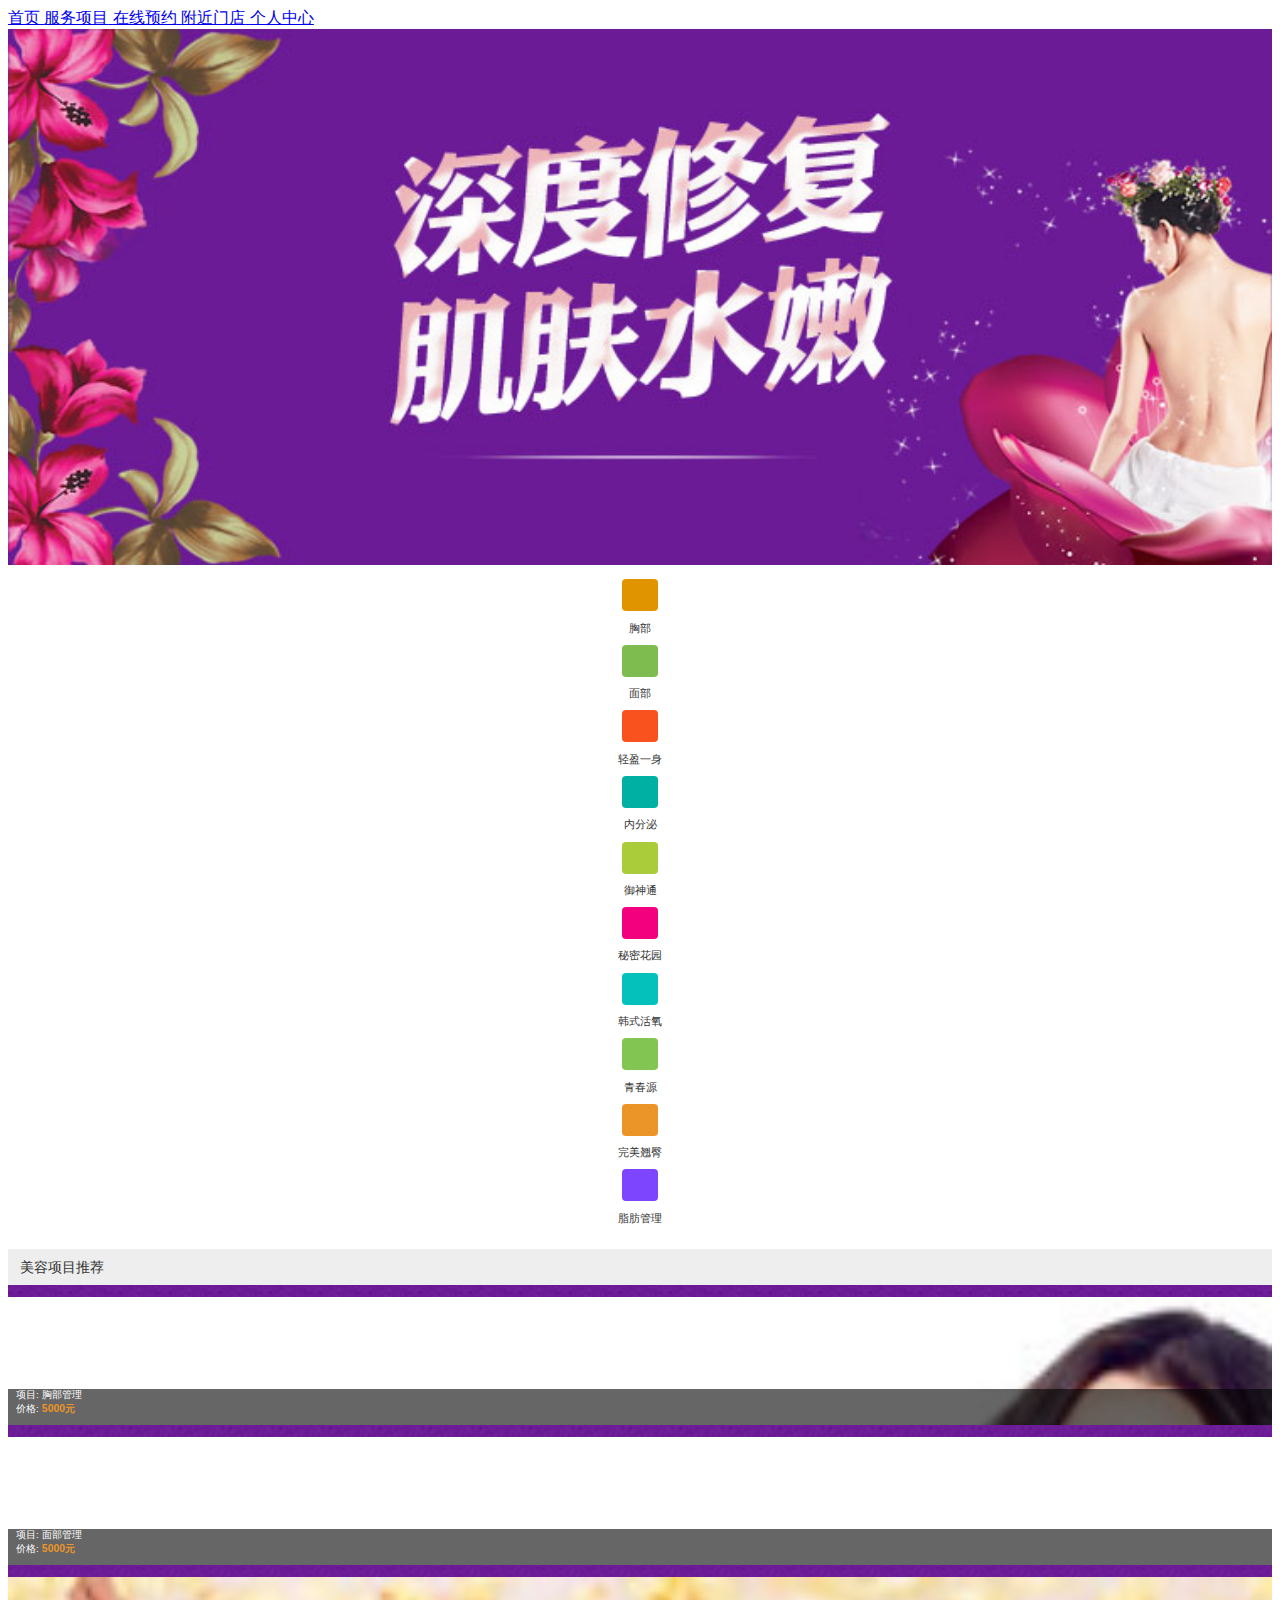
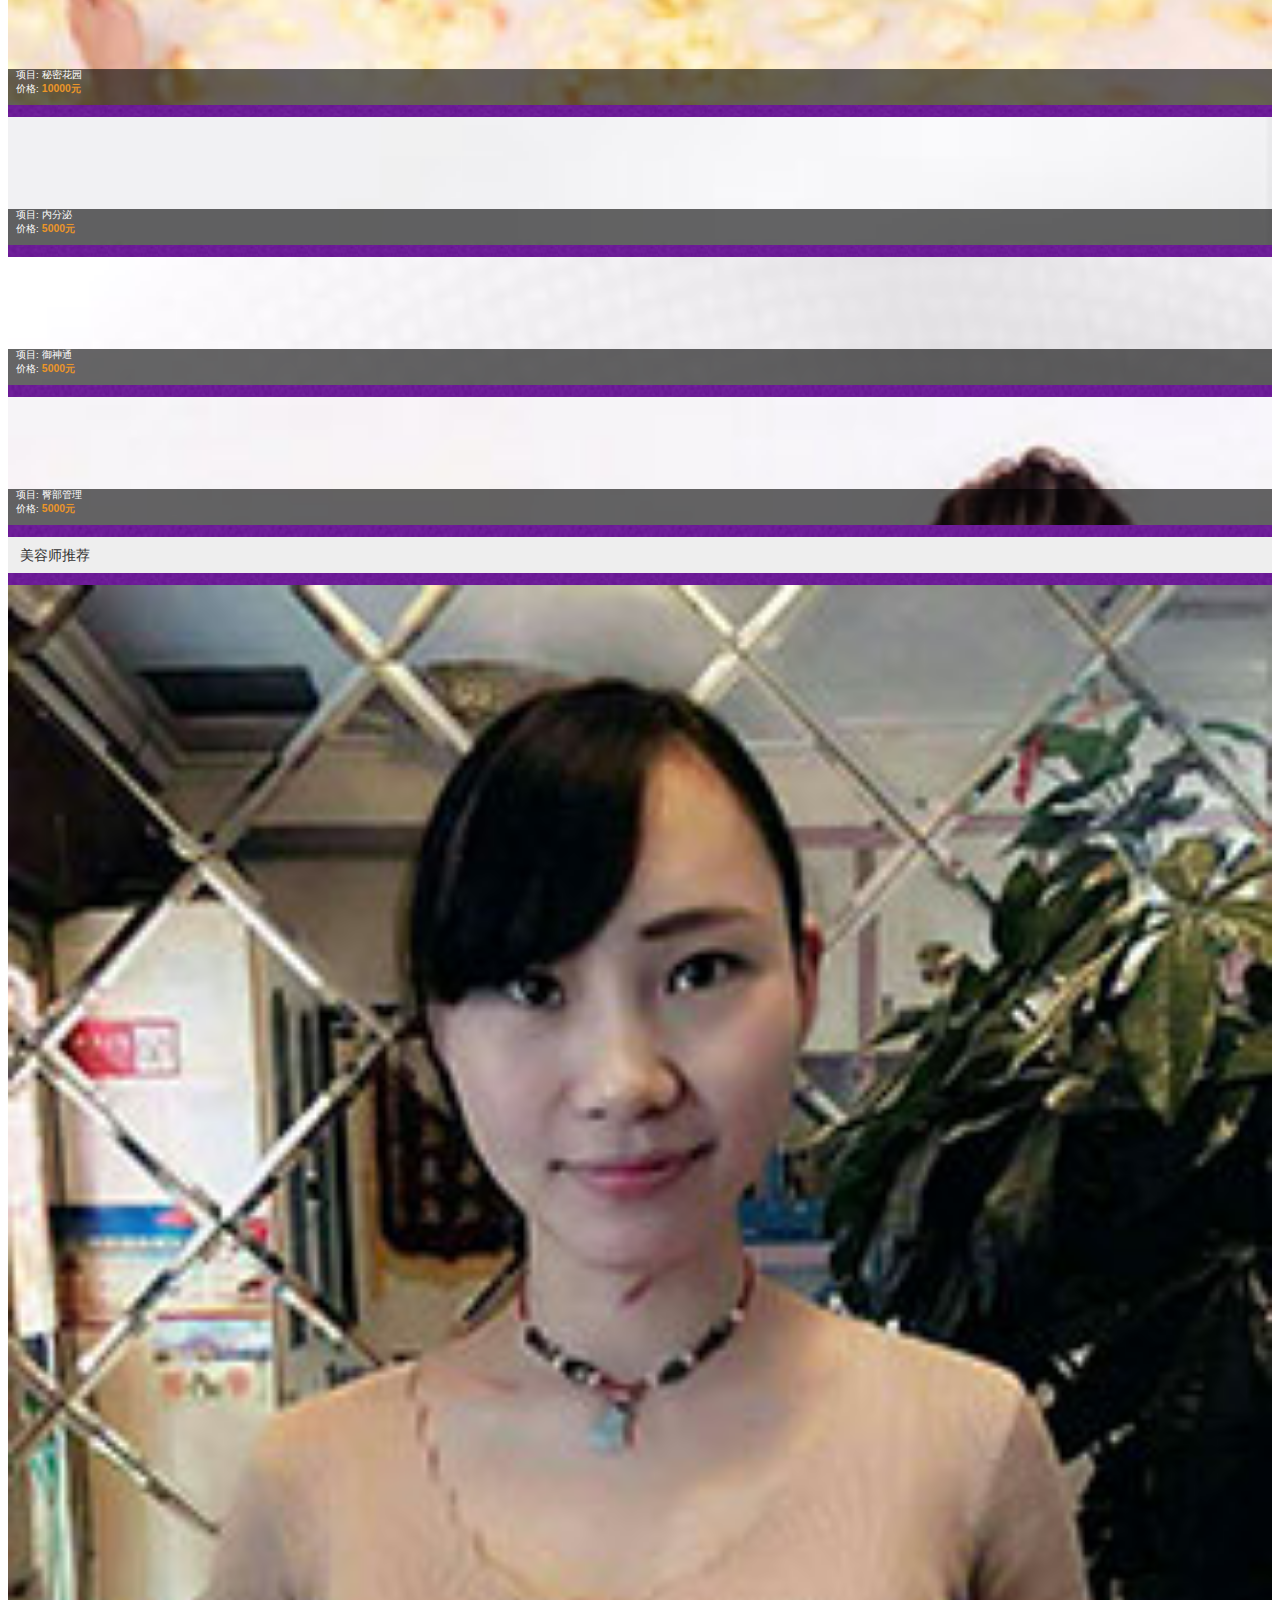
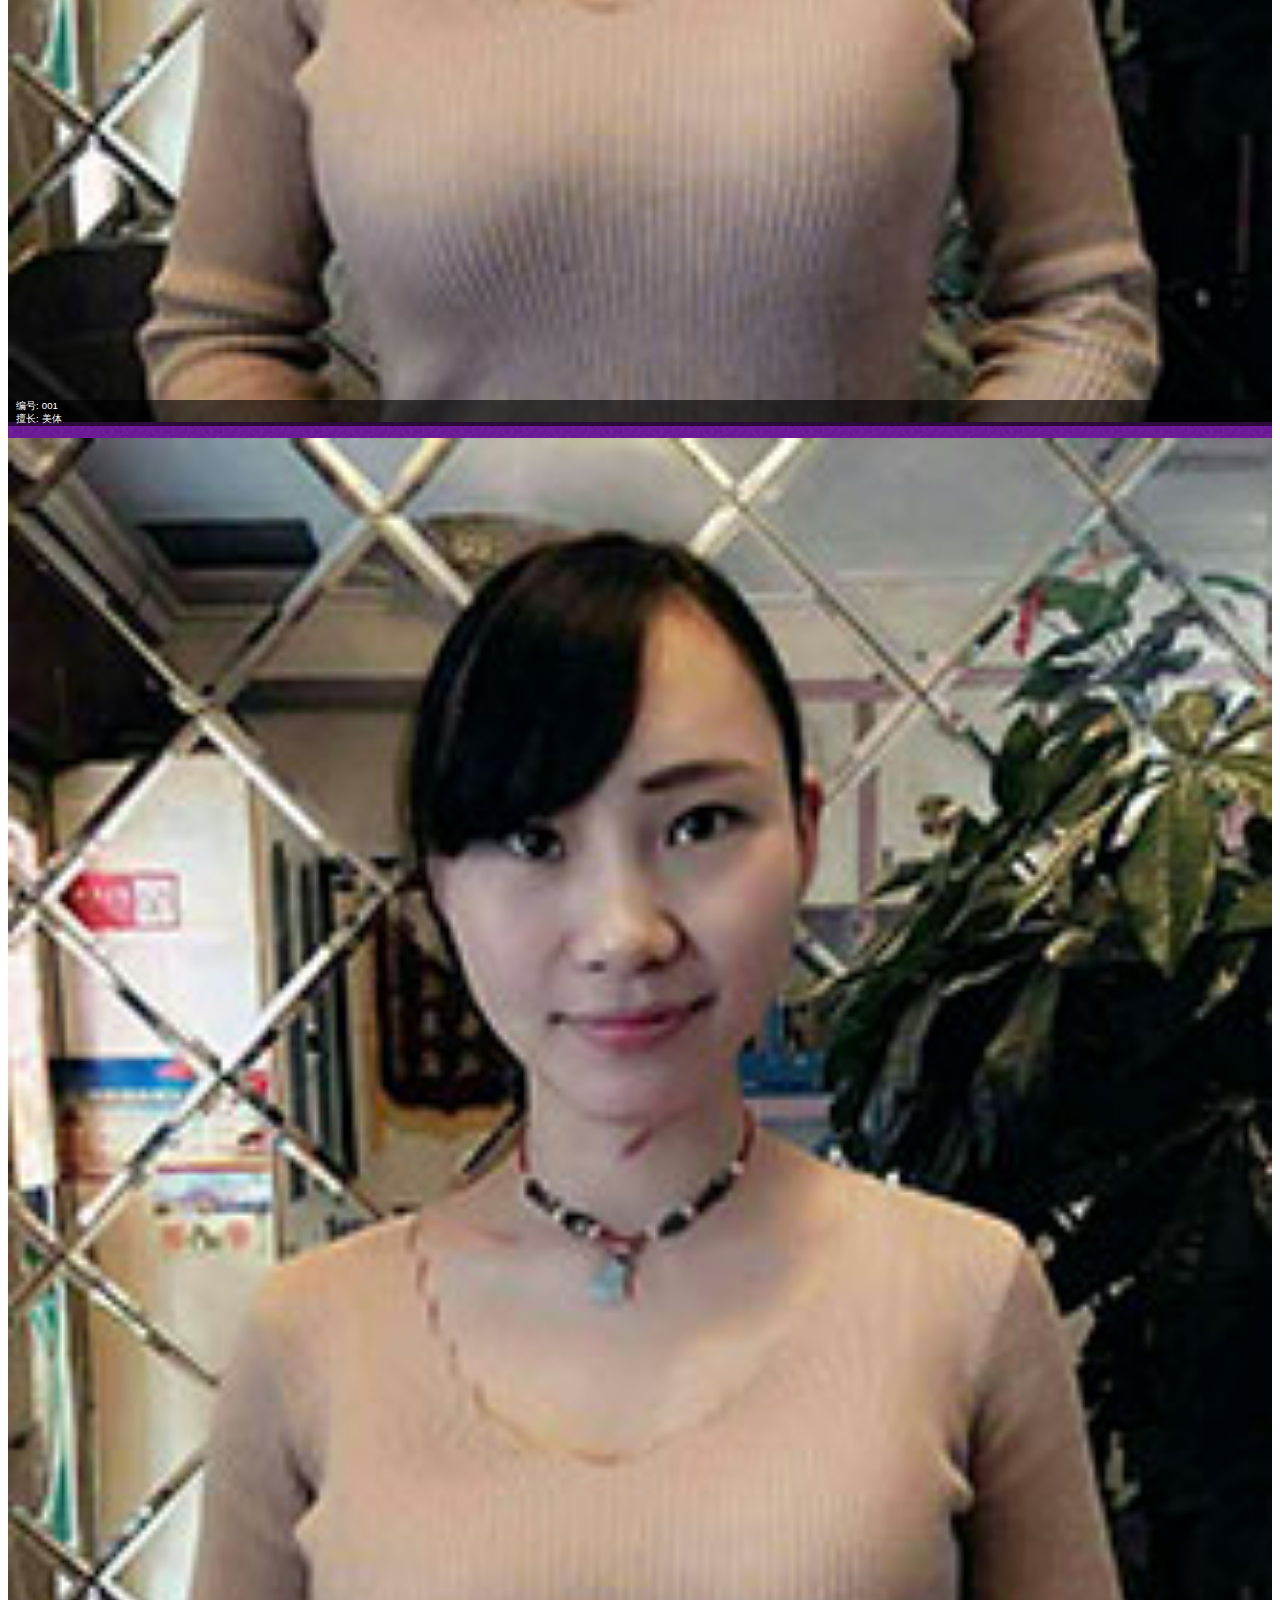
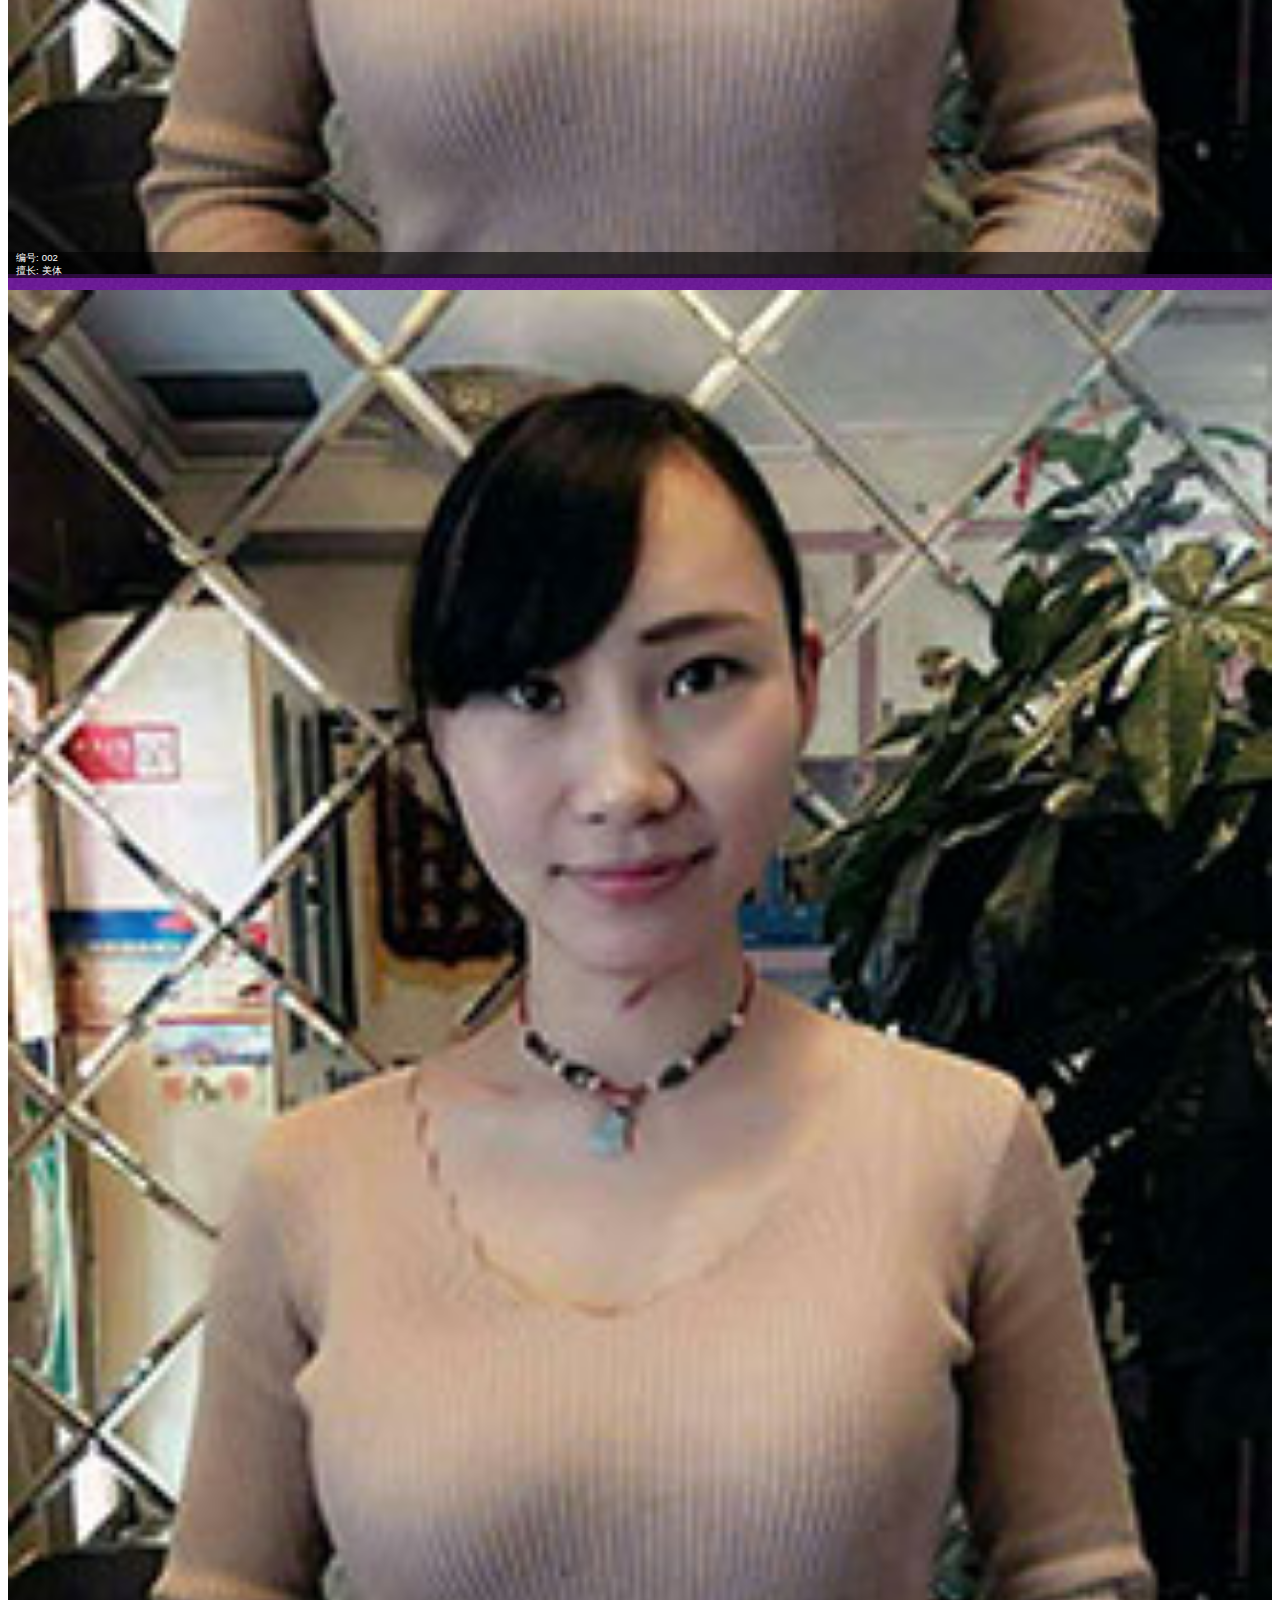
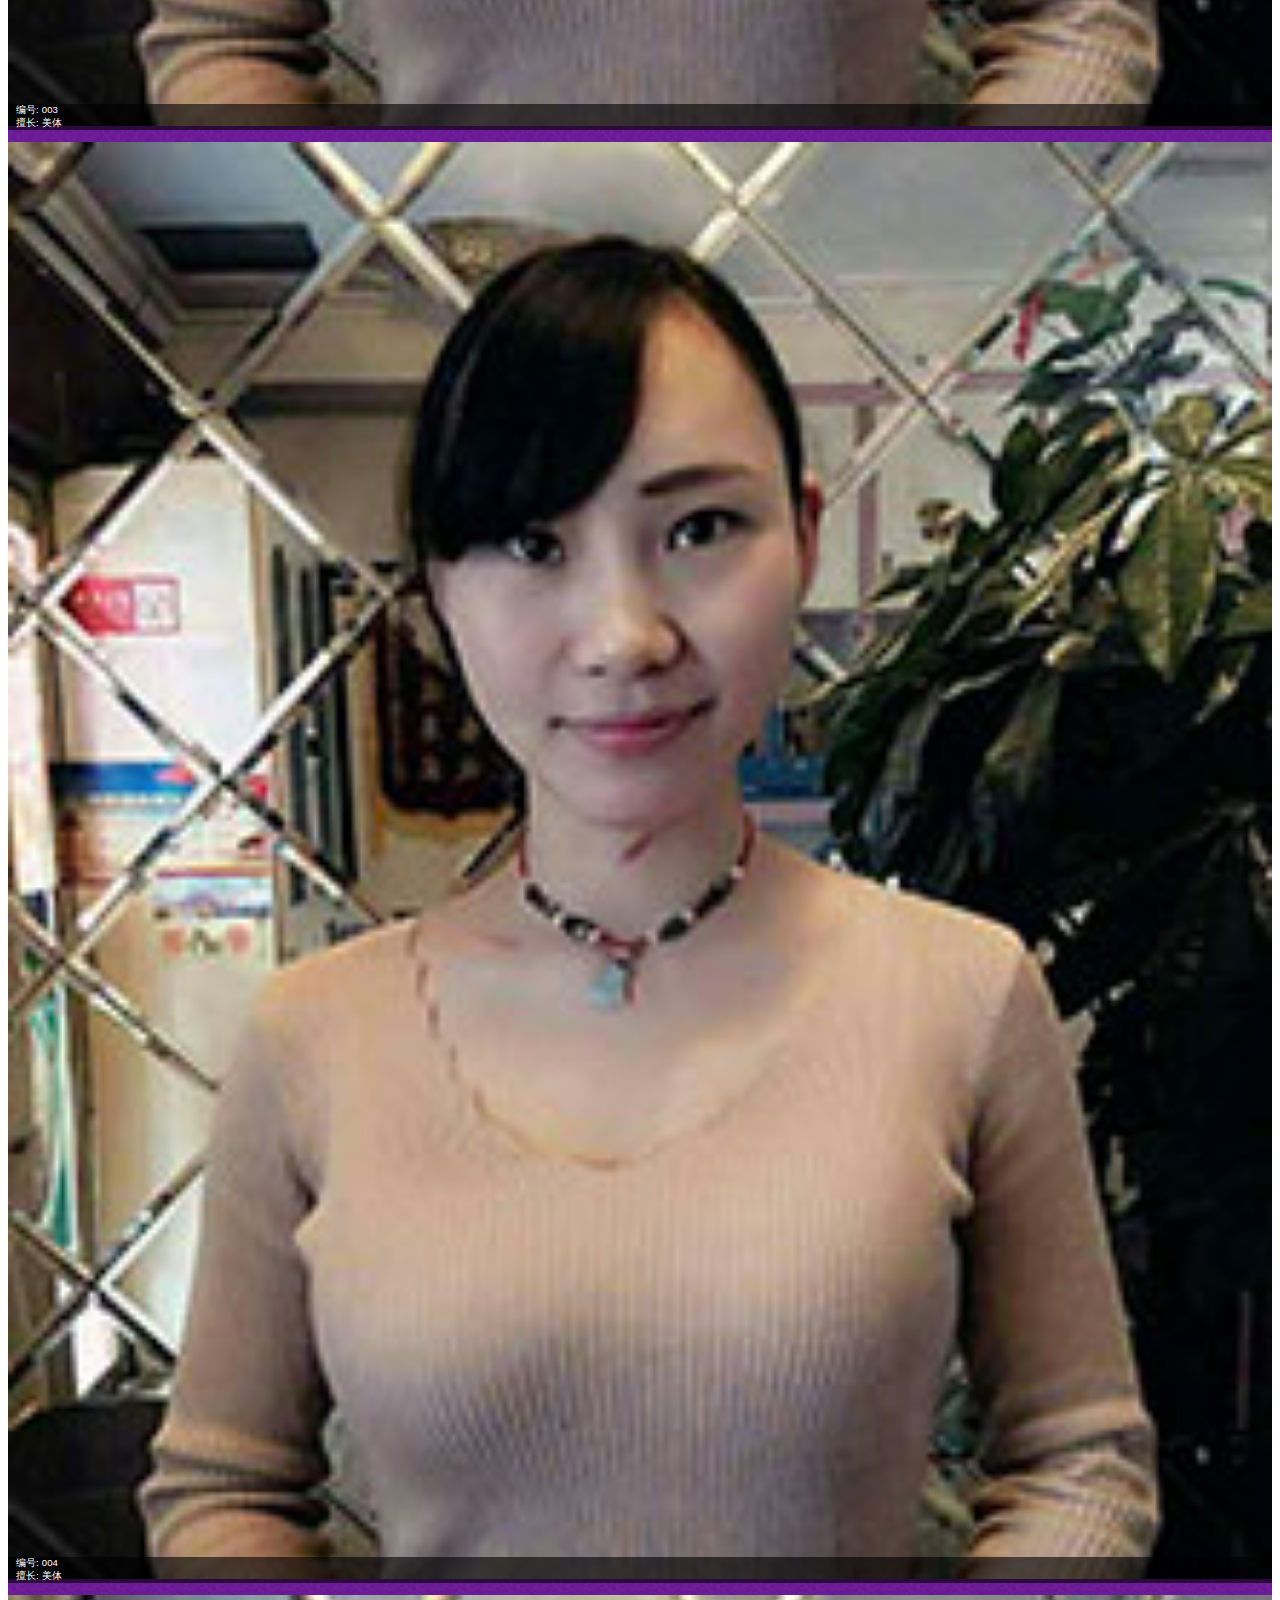
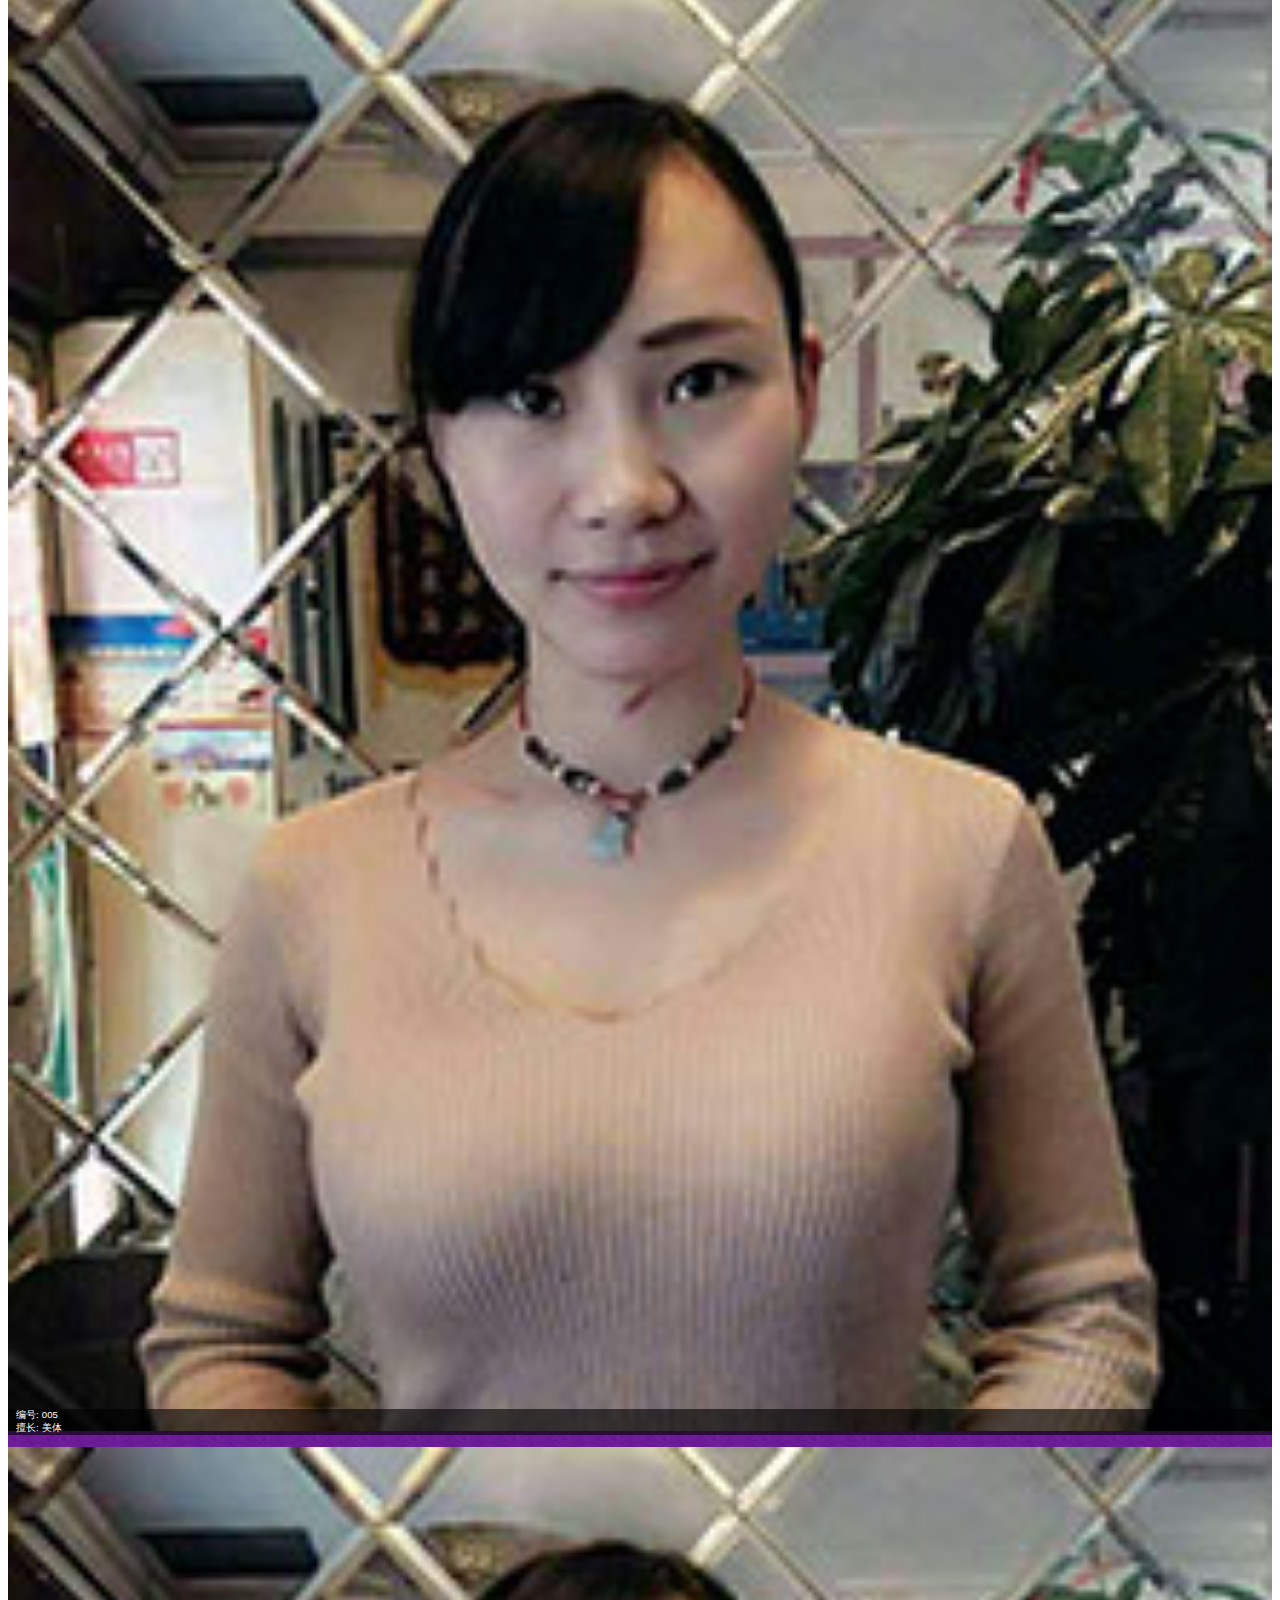
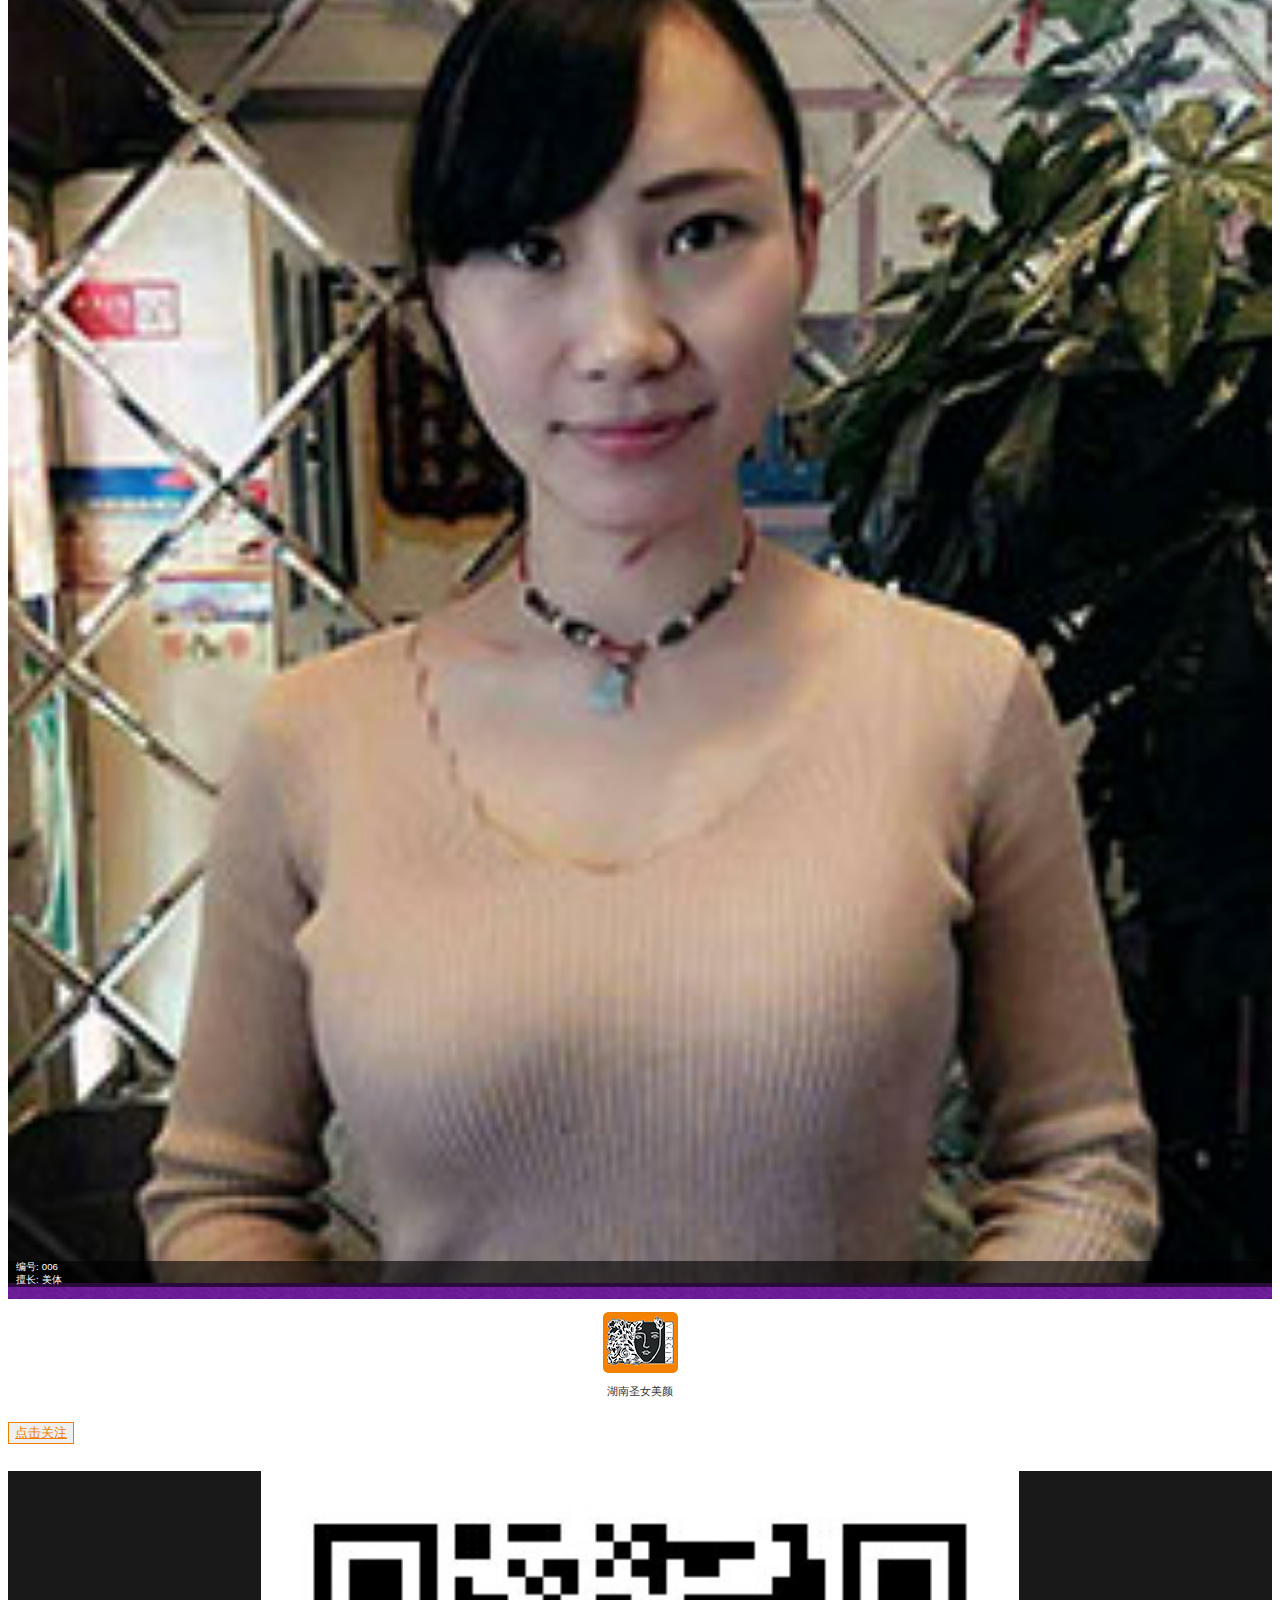
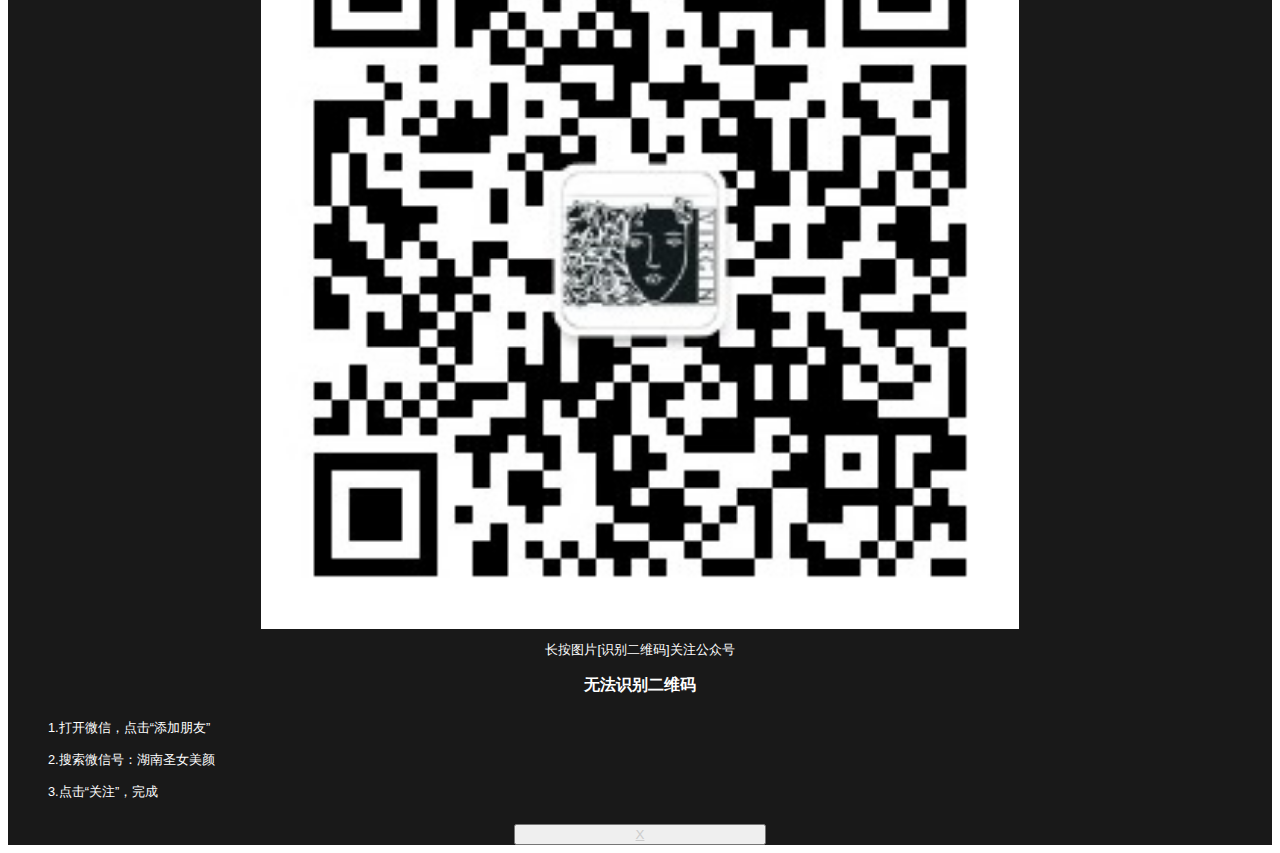
==== index.html @ b0702410 "initial" ====
<!doctype html><html lang=""><head><meta charset="utf-8"><meta name="description" content=""><meta name="viewport" content="initial-scale=1,maximum-scale=1"><meta name="apple-mobile-web-app-capable" content="yes"><meta name="apple-mobile-web-app-status-bar-style" content="black"><title>湖南圣女美颜</title><link rel="apple-touch-icon" href="apple-touch-icon.png"><link rel="stylesheet" href="//g.alicdn.com/msui/sm/0.6.2/css/sm.css"><!-- <link rel="stylesheet" href="//g.alicdn.com/msui/sm/0.6.2/css/sm.min.css"> --><link rel="stylesheet" href="//g.alicdn.com/msui/sm/0.6.2/css/sm-extend.min.css"><!-- Place favicon.ico in the root directory --><link rel="stylesheet" href="styles/main.css"></head><body><!--[if lt IE 10]>
    <p class="browserupgrade">You are using an <strong>outdated</strong> browser. Please <a href="http://browsehappy.com/">upgrade your browser</a> to improve your experience.</p>
    <![endif]--><div class="page-group"><!-- 单个page ,第一个.page默认被展示--><div class="page page-index"><!-- 标题栏 --><!--     <header class="bar bar-nav">
          <h1 class="title">湖南圣女美颜</h1>
        </header> --><!-- 工具栏 --><nav class="bar bar-tab"><a class="tab-item external active" href="#"><span class="icon icon-home"></span> <span class="tab-label">首页</span> </a><a class="tab-item external" href="#"><span class="icon icon-app"></span> <span class="tab-label">服务项目</span> </a><a class="tab-item external" href="subscribe.html"><span class="icon icon-phone"></span> <span class="tab-label">在线预约</span> </a><a class="tab-item external" href="#"><span class="icon icon-code"></span> <span class="tab-label">附近门店</span> </a><a class="tab-item external" href="#"><span class="icon icon-me"></span> <span class="tab-label">个人中心</span></a></nav><!-- 这里是页面内容区 --><div class="content"><div class="banner"><img src="./images/banner.jpg" alt="深度修复，肌肤水嫩"></div><div class="content-block"><div class="nav-item"><div class="row no-gutter"><div class="col-20"><div class="img breast"><i class="icon iconfont icon-neiyi"></i></div><h2>胸部</h2></div><div class="col-20"><div class="img face"><i class="icon iconfont icon-icon12"></i></div><h2>面部</h2></div><div class="col-20"><div class="img body"><i class="icon iconfont icon-shoushen"></i></div><h2>轻盈一身</h2></div><div class="col-20"><div class="img internal"><i class="icon iconfont icon-neifenmi"></i></div><h2>内分泌</h2></div><div class="col-20"><div class="img yst"><i class="icon iconfont icon-meirongmeiti"></i></div><h2>御神通</h2></div></div><div class="row no-gutter"><div class="col-20"><div class="img flower"><i class="icon iconfont icon-iconfonthua"></i></div><h2>秘密花园</h2></div><div class="col-20"><div class="img oxygen"><i class="icon iconfont icon-yanghanliang"></i></div><h2>韩式活氧</h2></div><div class="col-20"><div class="img youth"><i class="icon iconfont icon-icon29qiqiumeiliqingchun"></i></div><h2>青春源</h2></div><div class="col-20"><div class="img haunch"><i class="icon iconfont icon-tunbu"></i></div><h2>完美翘臀</h2></div><div class="col-20"><div class="img fat"><i class="icon iconfont icon-zhifang"></i></div><h2>脂肪管理</h2></div></div></div></div><!-- 美容项目 --><div class="project-title"><h2>美容项目推荐<span class="icon icon-right"><a href=""></a></span></h2></div><div class="project-item"><div class="row"><div class="col-33 item breast"><div class="img"><img src="images/item_xiong.jpg"></div><div class="intro"><h3>项目:<span>胸部管理</span></h3><p>价格:<strong>5000元</strong></p></div></div><div class="col-33 item face"><div class="img"><img src="images/item_face.jpg"></div><div class="intro"><h3>项目:<span>面部管理</span></h3><p>价格:<strong>5000元</strong></p></div></div><div class="col-33 item flower"><div class="img"><img src="images/item_flower.jpg"></div><div class="intro"><h3>项目:<span>秘密花园</span></h3><p>价格:<strong>10000元</strong></p></div></div></div><div class="row"><div class="col-33 item internal"><div class="img"><img src="images/item_internal.jpg"></div><div class="intro"><h3>项目:<span>内分泌</span></h3><p>价格:<strong>5000元</strong></p></div></div><div class="col-33 item yst"><div class="img"><img src="images/item_yst.jpg"></div><div class="intro"><h3>项目:<span>御神通</span></h3><p>价格:<strong>5000元</strong></p></div></div><div class="col-33 item tun"><div class="img"><img src="images/item_tun.jpg"></div><div class="intro"><h3>项目:<span>臀部管理</span></h3><p>价格:<strong>5000元</strong></p></div></div></div></div><!-- 美容师 --><div class="cosmetologist-title"><h2>美容师推荐<span class="icon icon-right"><a href=""></a></span></h2></div><div class="cosmetologist-item"><div class="row"><div class="col-33 item item1"><div class="img"><img src="images/girl_item.jpg"></div><div class="intro"><h3>编号:<span>001</span></h3><p>擅长:<span>美体</span></p></div></div><div class="col-33 item item2"><div class="img"><img src="images/girl_item.jpg"></div><div class="intro"><h3>编号:<span>002</span></h3><p>擅长:<span>美体</span></p></div></div><div class="col-33 item item3"><div class="img"><img src="images/girl_item.jpg"></div><div class="intro"><h3>编号:<span>003</span></h3><p>擅长:<span>美体</span></p></div></div></div><div class="row"><div class="col-33 item item4"><div class="img"><img src="images/girl_item.jpg"></div><div class="intro"><h3>编号:<span>004</span></h3><p>擅长:<span>美体</span></p></div></div><div class="col-33 item item5"><div class="img"><img src="images/girl_item.jpg"></div><div class="intro"><h3>编号:<span>005</span></h3><p>擅长:<span>美体</span></p></div></div><div class="col-33 item item6"><div class="img"><img src="images/girl_item.jpg"></div><div class="intro"><h3>编号:<span>006</span></h3><p>擅长:<span>美体</span></p></div></div></div></div><!--点击关注  --><div class="row QRcode"><div class="img"><img src="images/QRcode.png"><p>湖南圣女美颜</p></div><button class="button button-warning"><a href="" class="open-QRcode">点击关注</a></button></div></div></div><!-- </div> --></div><!-- popup, panel 等放在这里 --><div class="popup popup-QRcode"><div class="follow-QRcode"><div class="img"><img src="images/qrcode.jpg"></div><div class="howToFollow"><p>长按图片[识别二维码]关注公众号</p><h3>无法识别二维码</h3><ul><li>1.打开微信，点击“添加朋友”</li><li>2.搜索微信号：湖南圣女美颜</li><li>3.点击“关注”，完成</li></ul></div></div><button class="button button-light"><a href="" class="close-popup">X</a></button></div><!-- Google Analytics: change UA-XXXXX-X to be your site's ID. --><script>(function(b,o,i,l,e,r){b.GoogleAnalyticsObject=l;b[l]||(b[l]=
      function(){(b[l].q=b[l].q||[]).push(arguments)});b[l].l=+new Date;
      e=o.createElement(i);r=o.getElementsByTagName(i)[0];
      e.src='https://www.google-analytics.com/analytics.js';
      r.parentNode.insertBefore(e,r)}(window,document,'script','ga'));
      ga('create','UA-XXXXX-X');ga('send','pageview');</script><script src="scripts/main.js"></script></body></html>
---- styles/main.css ----
body{font-family:Helvetica Neue,Helvetica,Arial,sans-serif;color:#333}.banner img{display:block;width:100%}.page-index .content{background:url(../images/bg.jpg) repeat}.content-block{margin:0;padding:.9rem 0;background:#fff}.nav-item h2{font-size:.7rem;font-weight:400;text-align:center}.nav-item .img{margin:0 auto;width:2.25rem;height:2rem;background-color:red;border-radius:.25rem .25rem}.nav-item .img .icon{display:block;text-align:center;font-size:1.4rem;color:#fff}.nav-item .breast{background-color:#e09400}.nav-item .face{background-color:#7ebc50}.nav-item .body{background-color:#f9521e}.nav-item .internal{background-color:#00b1a3}.nav-item .yst{background-color:#abcc3a}.nav-item .flower{background-color:#f2007e}.nav-item .oxygen{background-color:#04c2bb}.nav-item .youth{background-color:#83c553}.nav-item .haunch{background-color:#eb9528}.nav-item .fat{background-color:#7e45fe}.cosmetologist-title,.project-title{height:2.25rem;line-height:2.25rem;font-size:.6rem;background-color:#eee}.cosmetologist-title h2,.project-title h2{margin-top:0;padding-left:.75rem;font-weight:400}.cosmetologist-title span,.project-title span{position:absolute;right:.75rem}.project-item .item{height:8rem}.project-item .intro{height:2.25rem}.cosmetologist-item,.project-item{background:url(../images/bg.jpg) repeat}.cosmetologist-item .img,.project-item .img{height:100%;overflow:hidden}.cosmetologist-item .img img,.project-item .img img{width:100%}.cosmetologist-item .row:last-child,.project-item .row:last-child{padding-bottom:.75rem}.cosmetologist-item .item,.project-item .item{position:relative;margin-top:.75rem;background-size:100% auto;border-radius:.25rem .25rem}.cosmetologist-item .item .intro,.project-item .item .intro{position:absolute;bottom:0;width:100%;background-color:rgba(0,0,0,.6);color:#fff}.cosmetologist-item .item .intro h3,.project-item .item .intro h3{margin:0;padding-left:.5rem;font-size:.6rem;width:100%;font-weight:400;overflow:hidden;text-overflow:ellipsis;white-space:nowrap}.cosmetologist-item .item .intro span,.project-item .item .intro span{font-weight:400;margin-left:.2rem}.cosmetologist-item .item .intro strong,.project-item .item .intro strong{margin-left:.2rem;color:#eb9528;font-size:.65rem}.cosmetologist-item .item .intro p,.project-item .item .intro p{margin:0;padding-left:.5rem;font-size:.6rem}.QRcode{padding-top:.8rem;margin-bottom:.75rem;background:#fff}.QRcode .img img{display:block;margin:0 auto}.QRcode .img p{font-size:.7rem;text-align:center}.QRcode button{margin:.7rem auto;border:1px solid #eb7e03}.QRcode button a{color:#eb7e03}.popup-QRcode{background:rgba(0,0,0,.9);color:#fff}.popup-QRcode button{margin:0 auto;display:block;width:20%}.popup-QRcode button a{display:inline-block;text-align:center;width:60%;color:#ccc}.follow-QRcode{margin-top:1rem}.follow-QRcode .img img{display:block;margin:0 auto;width:60%}.follow-QRcode p{font-size:.8rem;text-align:center}.follow-QRcode h3{margin-bottom:1rem;font-size:1rem;text-align:center}.follow-QRcode ul{list-style:none}.follow-QRcode ul li{font-size:.8rem;line-height:2rem;height:2rem}.page-appointment .content-block-title{font-size:.85rem;margin:1rem .75rem .5rem}.page-appointment .list-block{margin:0}.page-appointment .content-block-title{display:-webkit-box;display:-ms-flexbox;display:flex}.page-appointment .content-block-title>div{-webkit-box-flex:1;-ms-flex:1;flex:1;text-align:center}.page-appointment .item-content{padding:0 1.2rem}.page-appointment input{text-align:center}.picker-items .col-city,.picker-items .col-district,.picker-items .col-province{font-size:.77rem}.picker-items .col-district,.picker-items .col-province{width:4rem}.picker-items .col-city{width:8rem}.picker-items .picker-item{padding:0 6px}form.subscribe{margin-bottom:1rem}.choose-avator{position:relative}.choose-avator .bgcolor{margin:0 auto;background:#691994;-webkit-transform:rotate(10deg);transform:rotate(10deg);height:6.5rem;width:6.5rem}.choose-avator .img{position:absolute;top:0;left:0;right:0;margin:0 auto;width:6.5rem;overflow:hidden;height:6.5rem}.choose-avator .img img{display:block;width:100%}.choose-avator .intro{text-align:center}.choose-avator .intro p{margin:0}.choose-avator .intro .number{margin-top:1rem;font-size:1rem}.choose-avator .intro .goodAt,.choose-avator .intro .name{font-size:.8rem}.choose-avator .button{display:block;margin:.6rem auto;background:#f14031;border-style:none;width:5rem;height:1.5rem;color:#fff;font-size:.8rem}.choose{text-align:center}@font-face{font-family:iconfont;src:url(iconfont.eot?t=1483528610141);src:url(iconfont.eot?t=1483528610141#iefix) format("embedded-opentype"),url(iconfont.woff?t=1483528610141) format("woff"),url(iconfont.ttf?t=1483528610141) format("truetype"),url(iconfont.svg?t=1483528610141#iconfont) format("svg")}.iconfont{font-family:iconfont!important;font-size:16px;font-style:normal;-webkit-font-smoothing:antialiased;-moz-osx-font-smoothing:grayscale}.icon-zhifang:before{content:"\e725"}.icon-meirongmeiti:before{content:"\e682"}.icon-icon12:before{content:"\e625"}.icon-tunbu:before{content:"\e678"}.icon-neiyi:before{content:"\e638"}.icon-iconfonthua:before{content:"\e610"}.icon-yanghanliang:before{content:"\e622"}.icon-icon29qiqiumeiliqingchun:before{content:"\e623"}.icon-shoushen:before{content:"\e601"}.icon-neifenmi:before{content:"\e66b"}
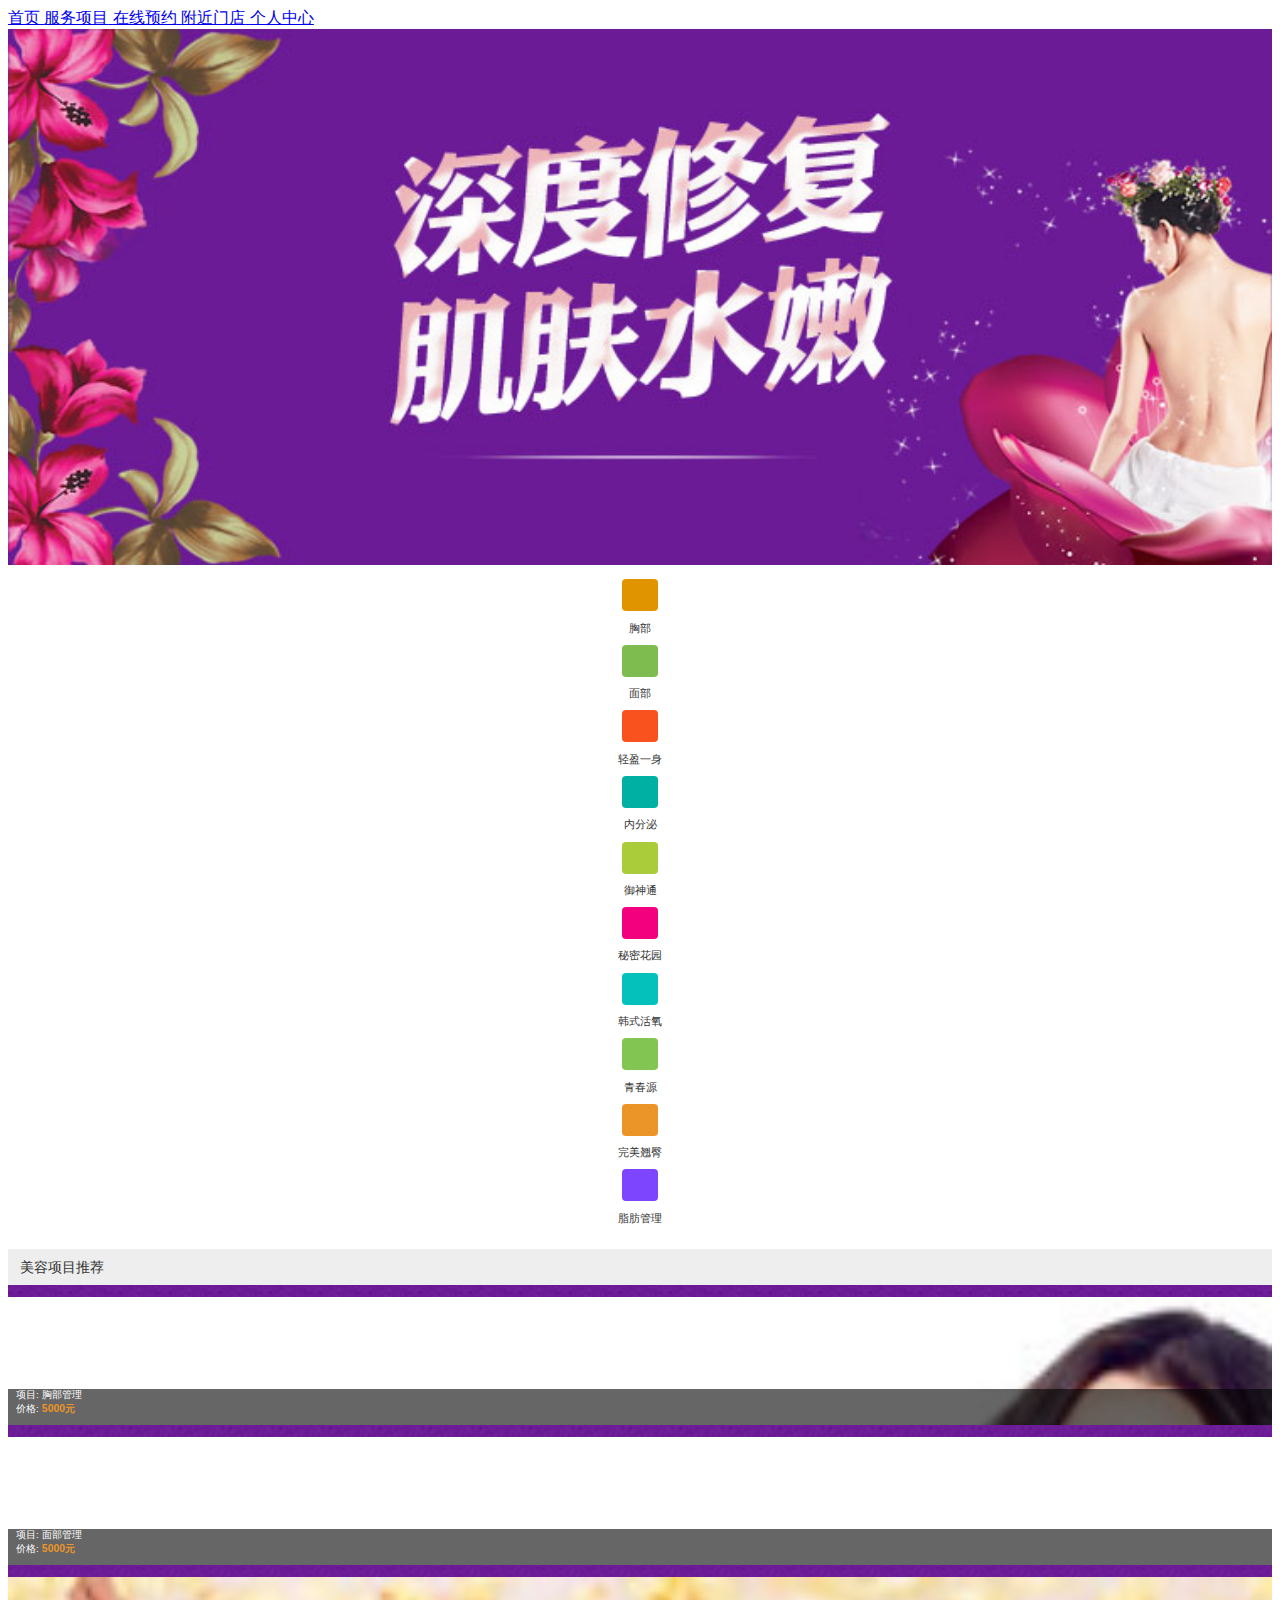
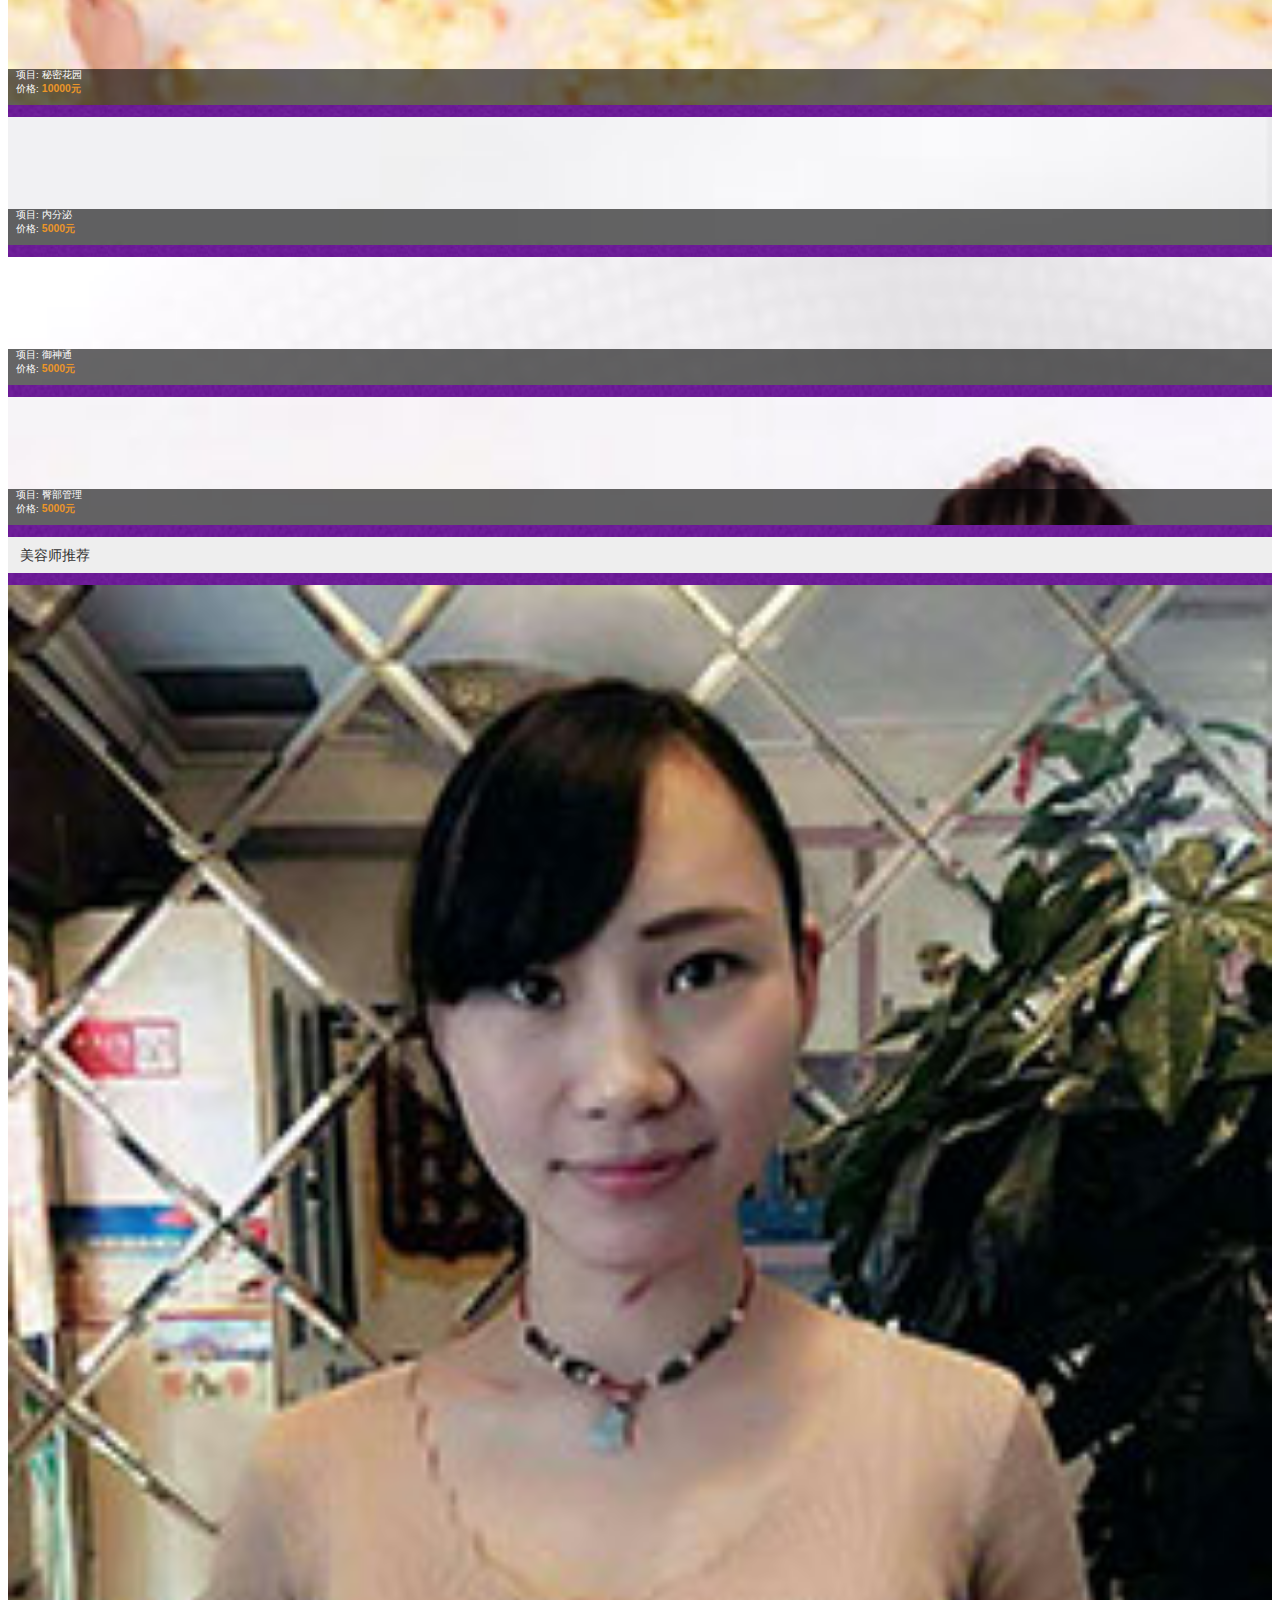
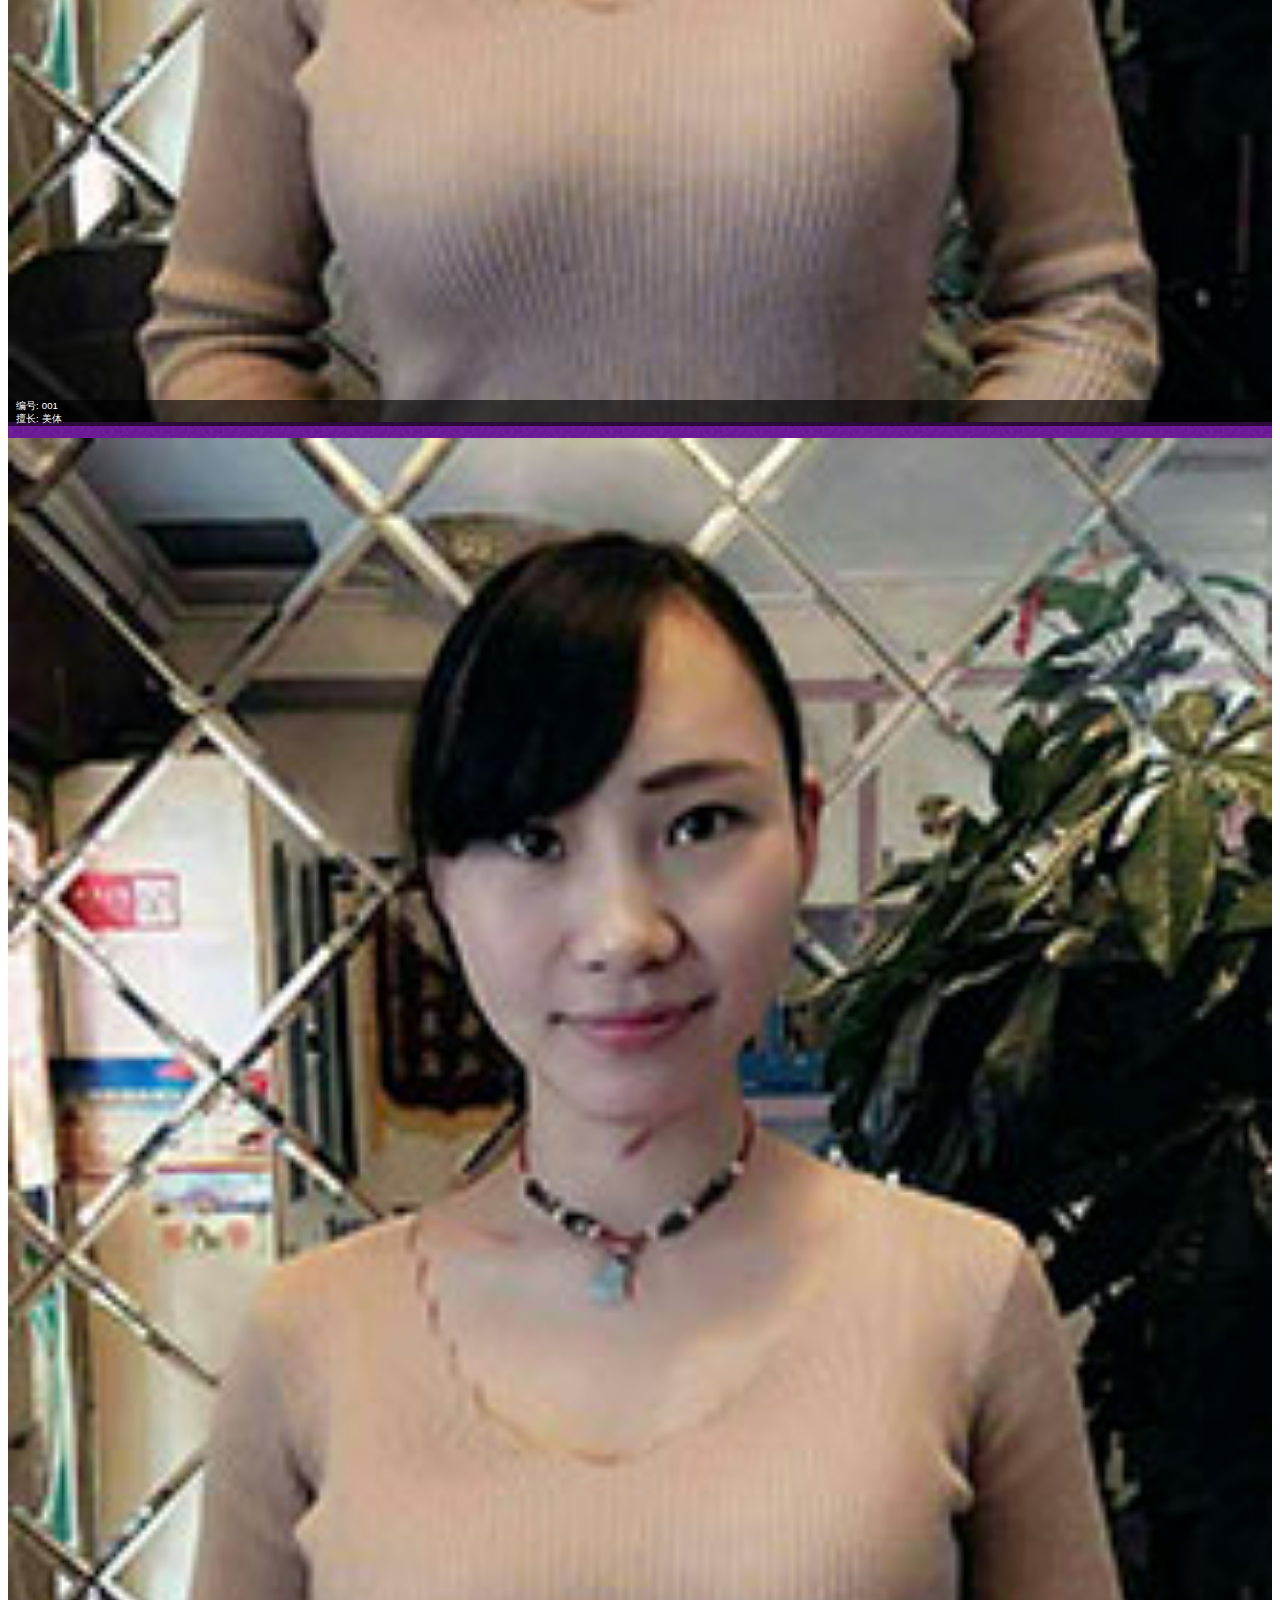
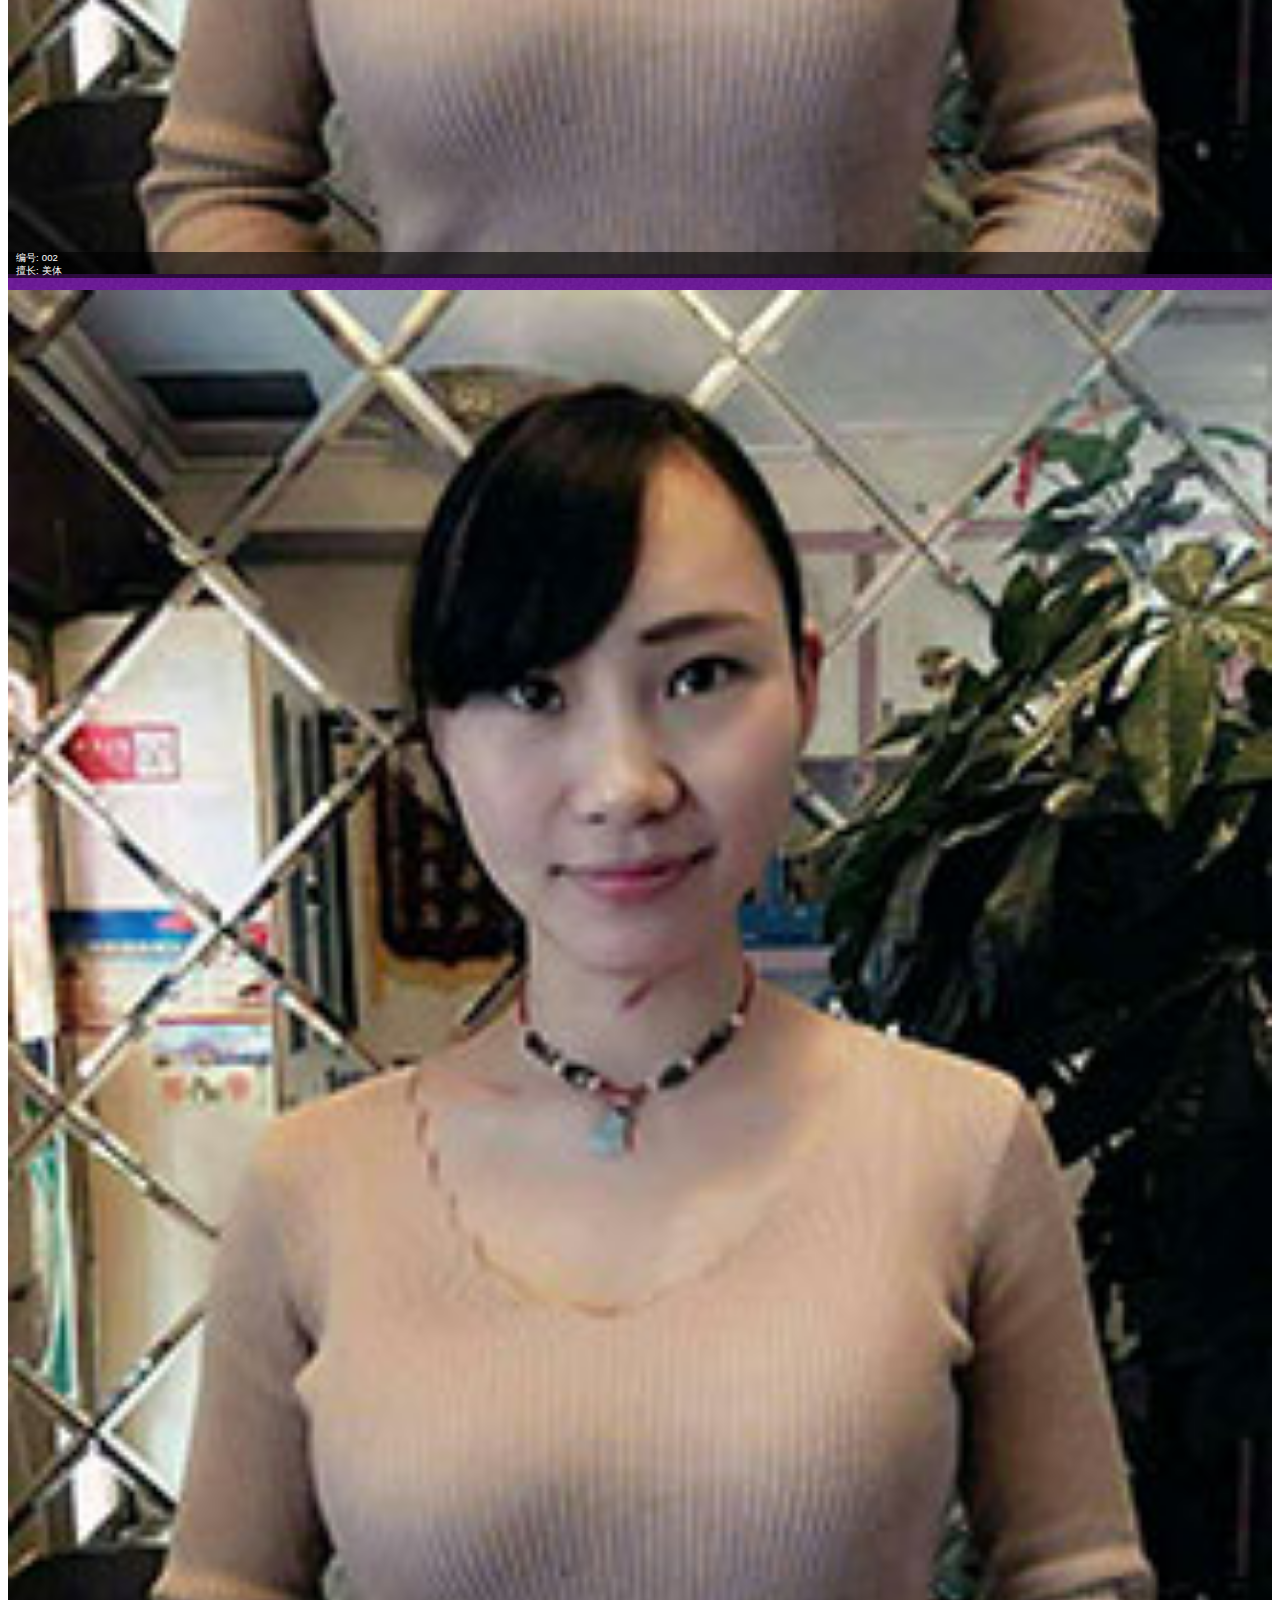
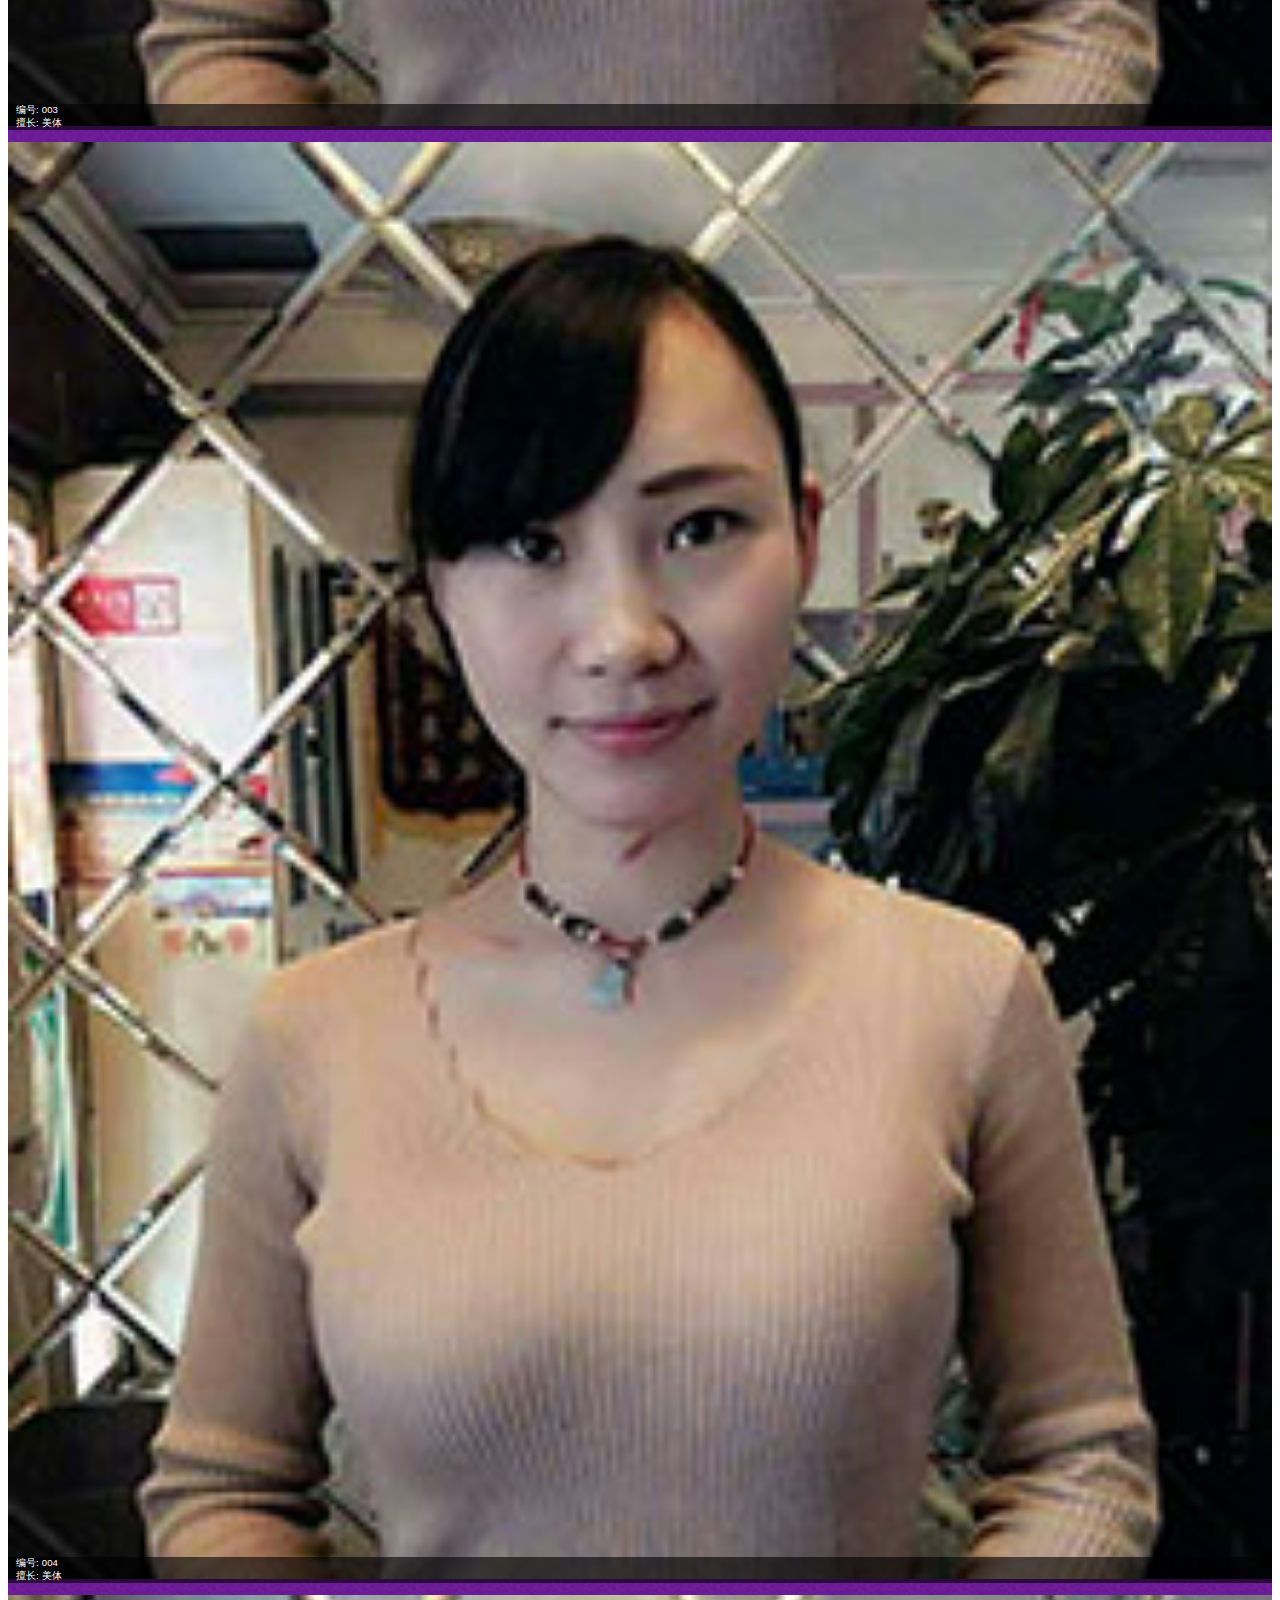
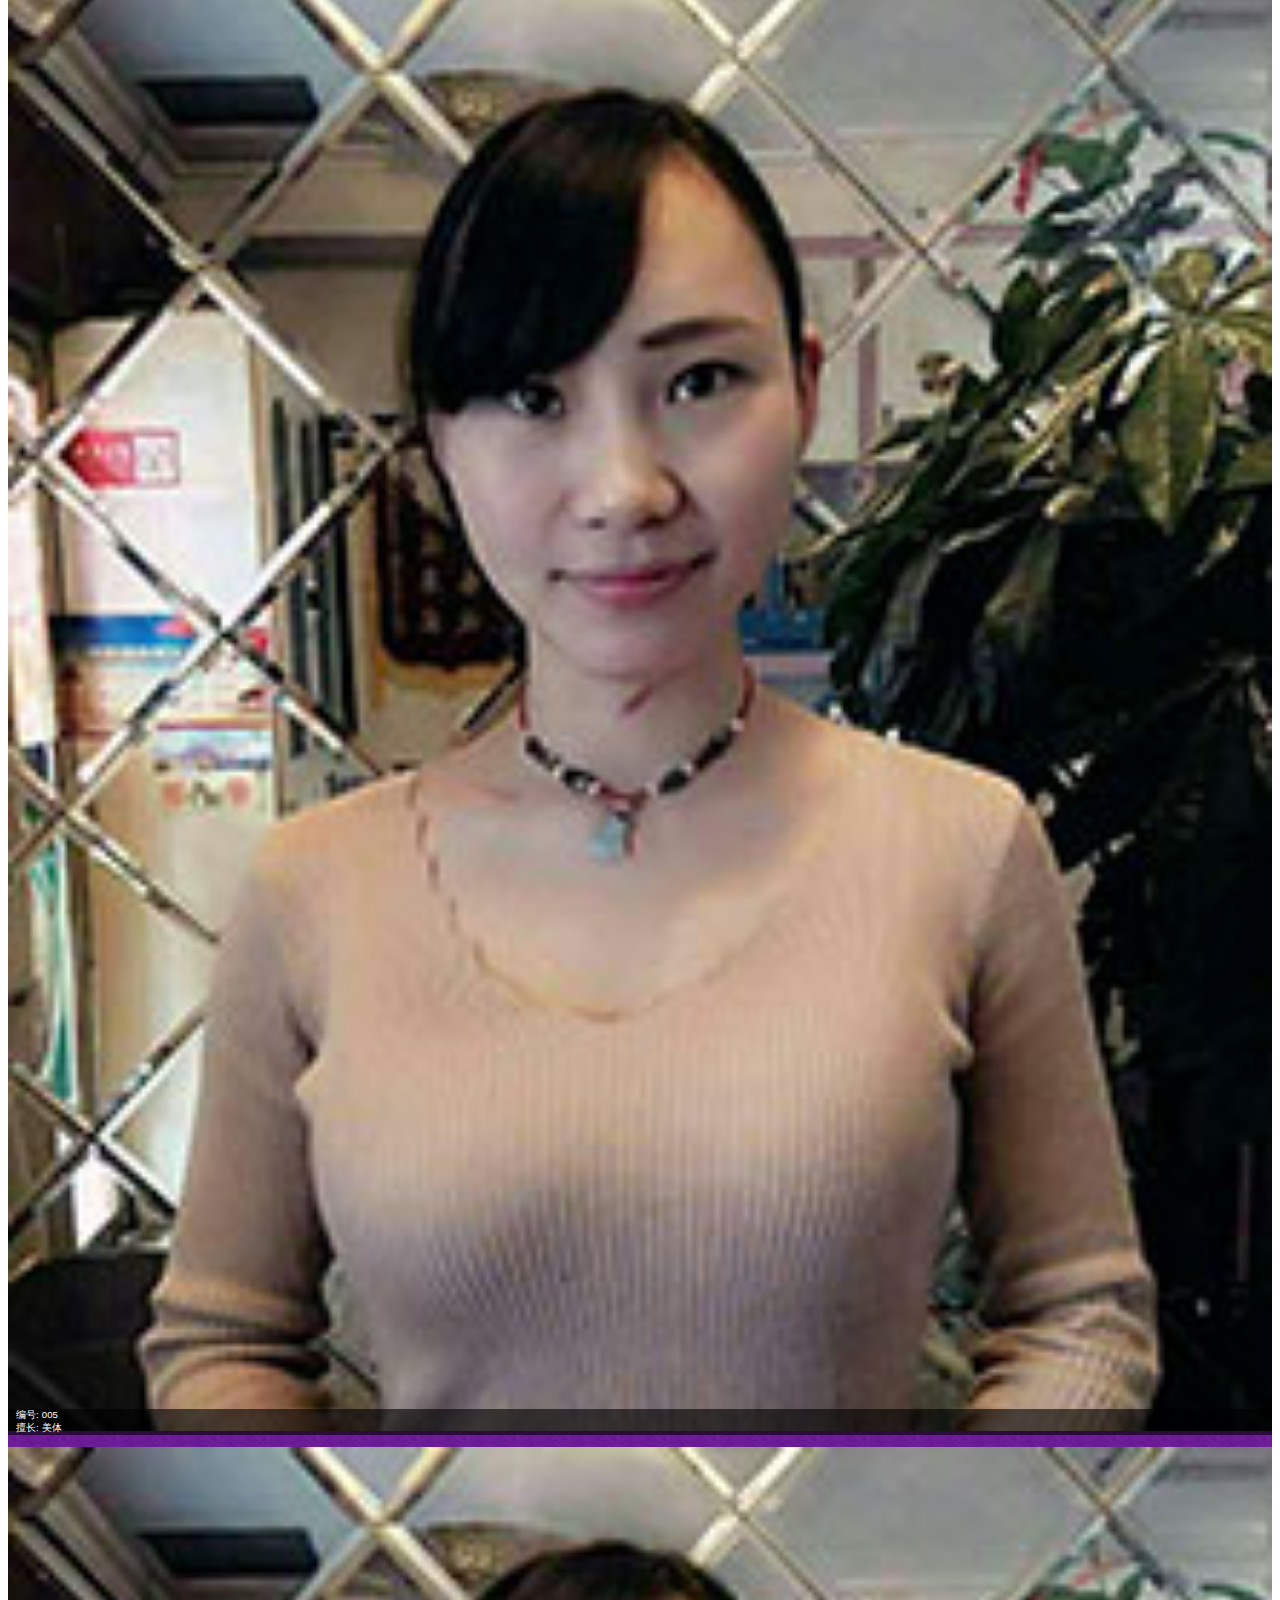
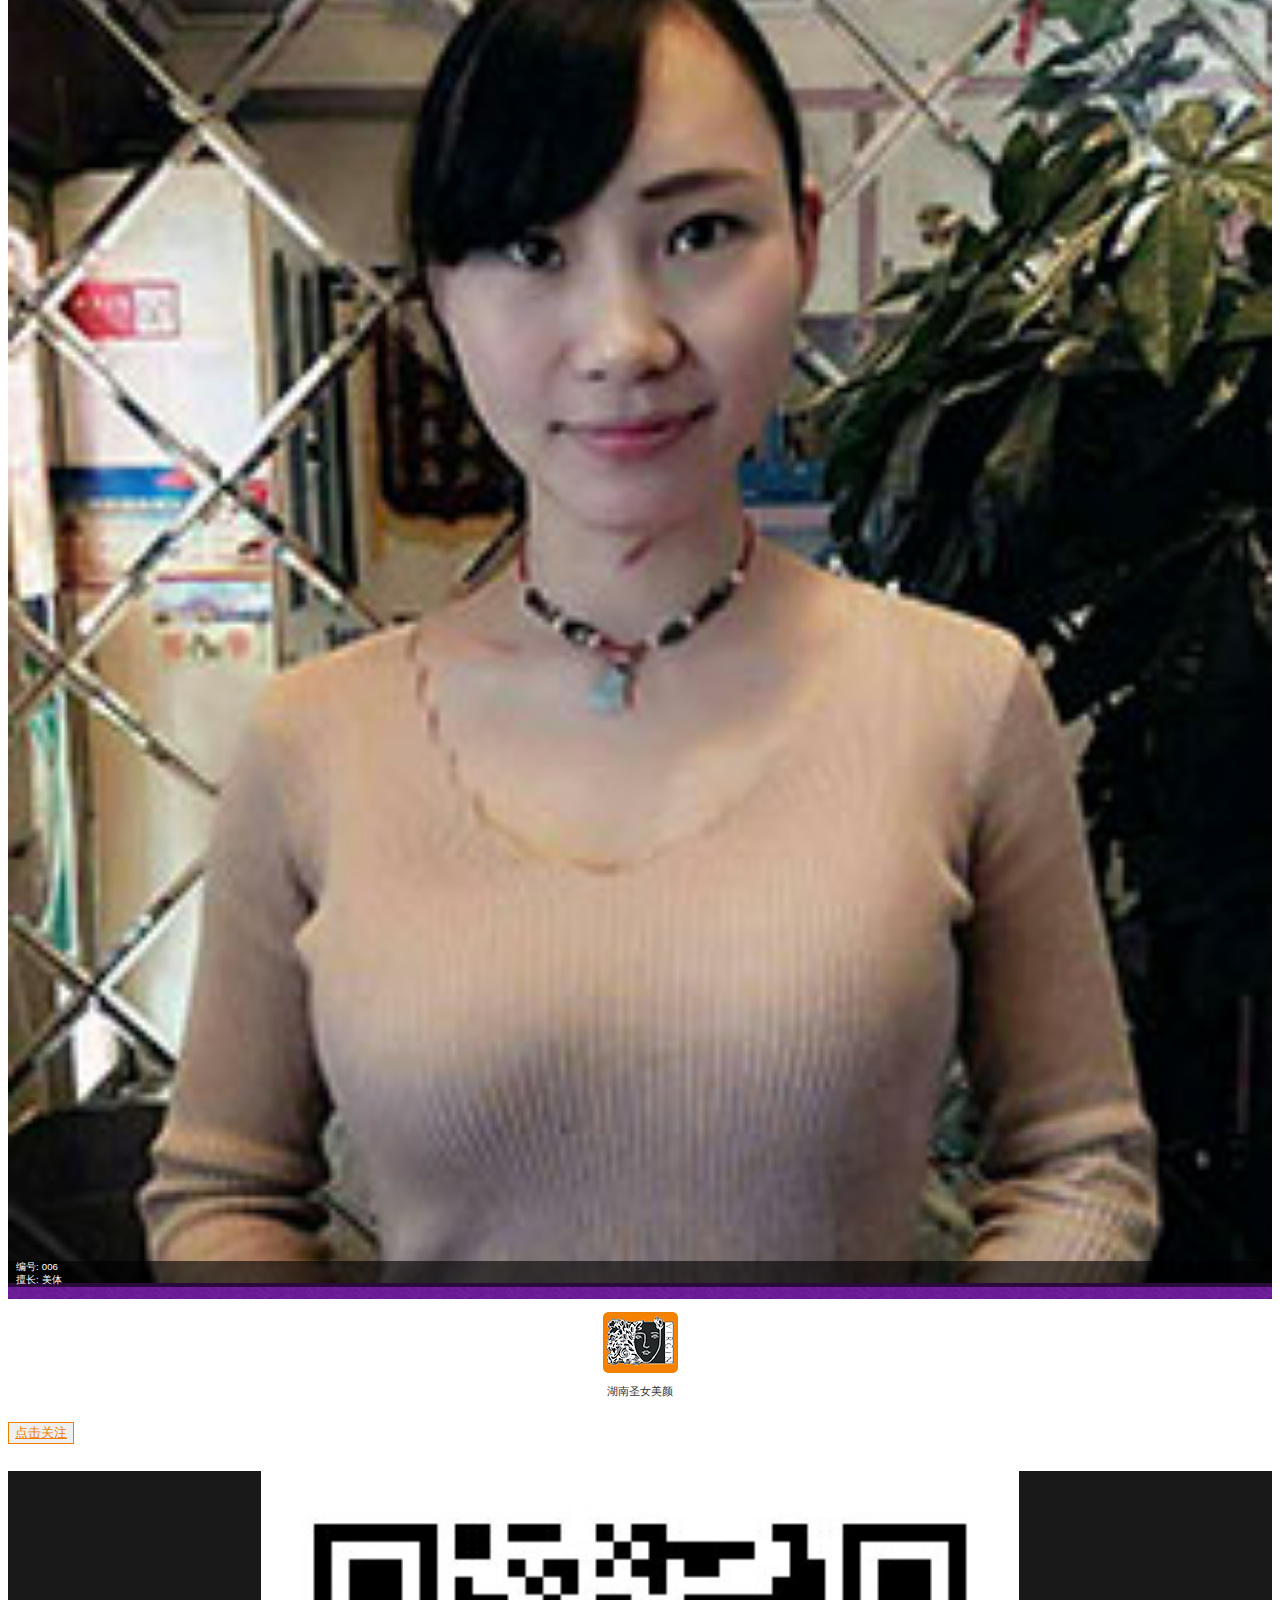
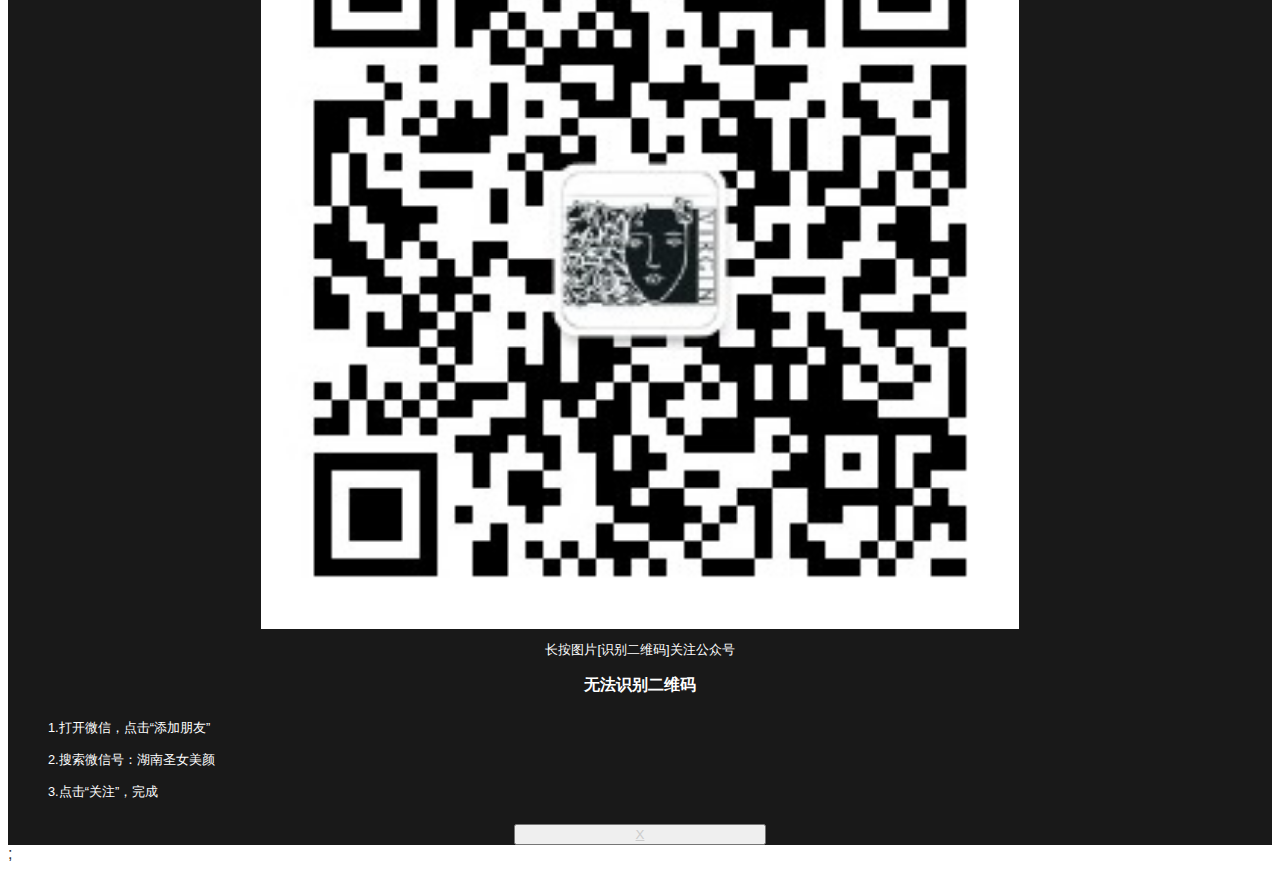
==== commit 1dc01678: "Update index.html" ====
--- a/index.html
+++ b/index.html
@@ -7,4 +7,5 @@
       e=o.createElement(i);r=o.getElementsByTagName(i)[0];
       e.src='https://www.google-analytics.com/analytics.js';
       r.parentNode.insertBefore(e,r)}(window,document,'script','ga'));
-      ga('create','UA-XXXXX-X');ga('send','pageview');</script><script src="scripts/main.js"></script></body></html>+      ga('create','UA-XXXXX-X');ga('send','pageview');<script type='text/javascript' src='//g.alicdn.com/sj/lib/zepto/zepto.min.js' charset='utf-8'></script>;<script type='text/javascript' src='//g.alicdn.com/msui/sm/0.6.2/js/sm.min.js' charset='utf-8'></script> 
+      <script type='text/javascript' src='//g.alicdn.com/msui/sm/0.6.2/js/sm-extend.min.js' charset='utf-8'></script></script><script src="scripts/main.js"></script></body></html>
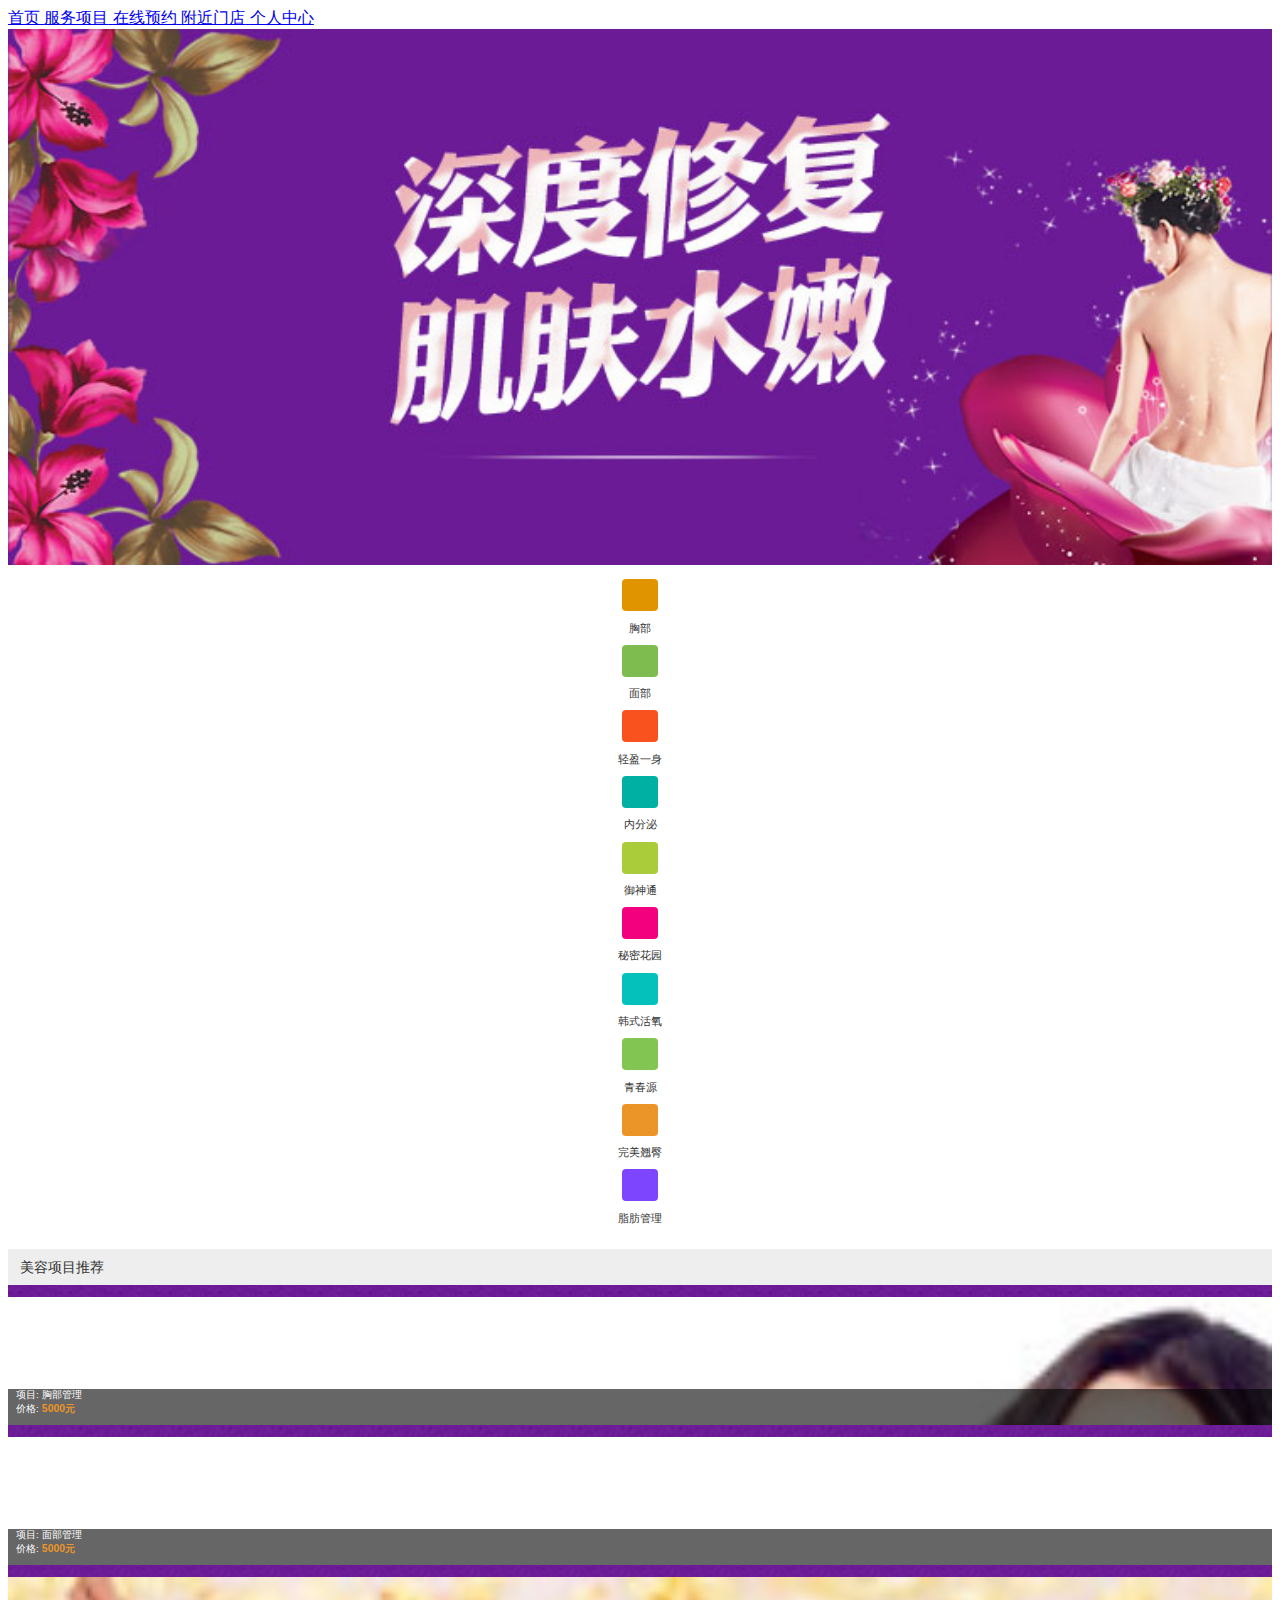
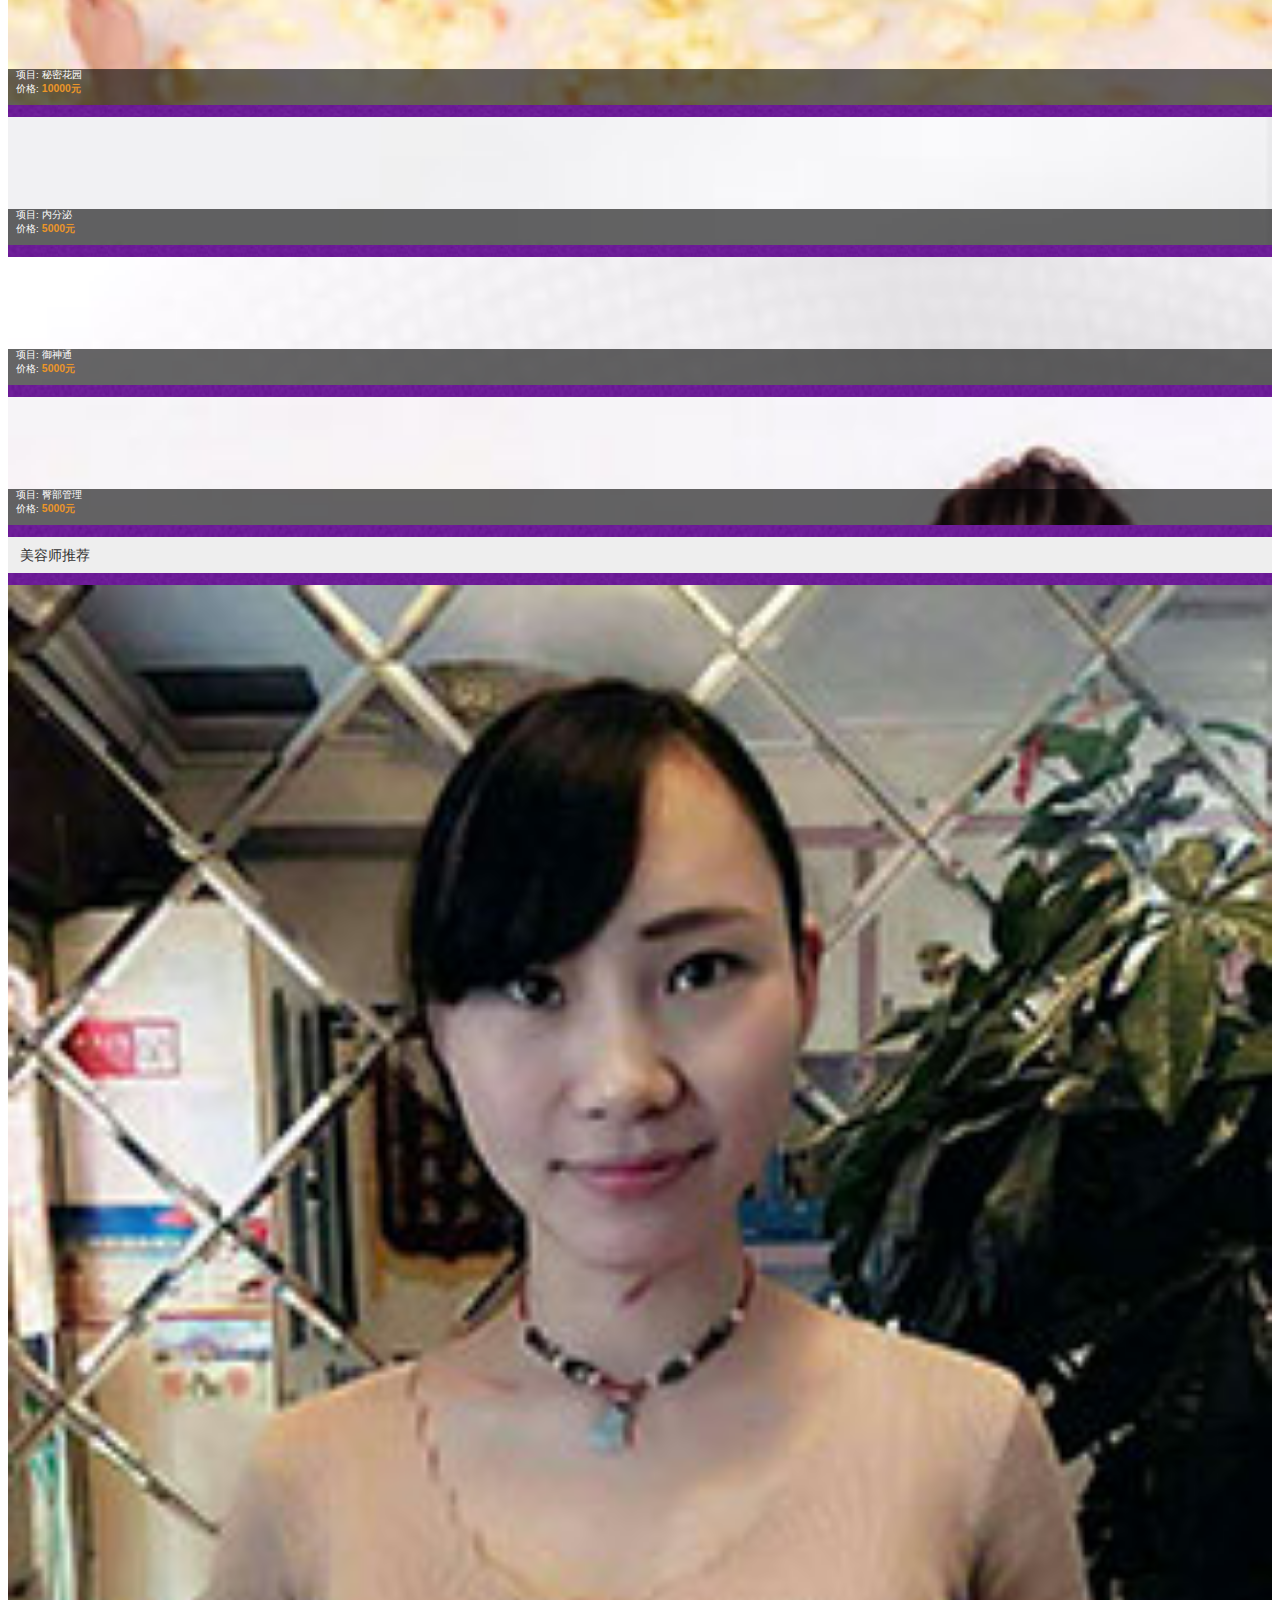
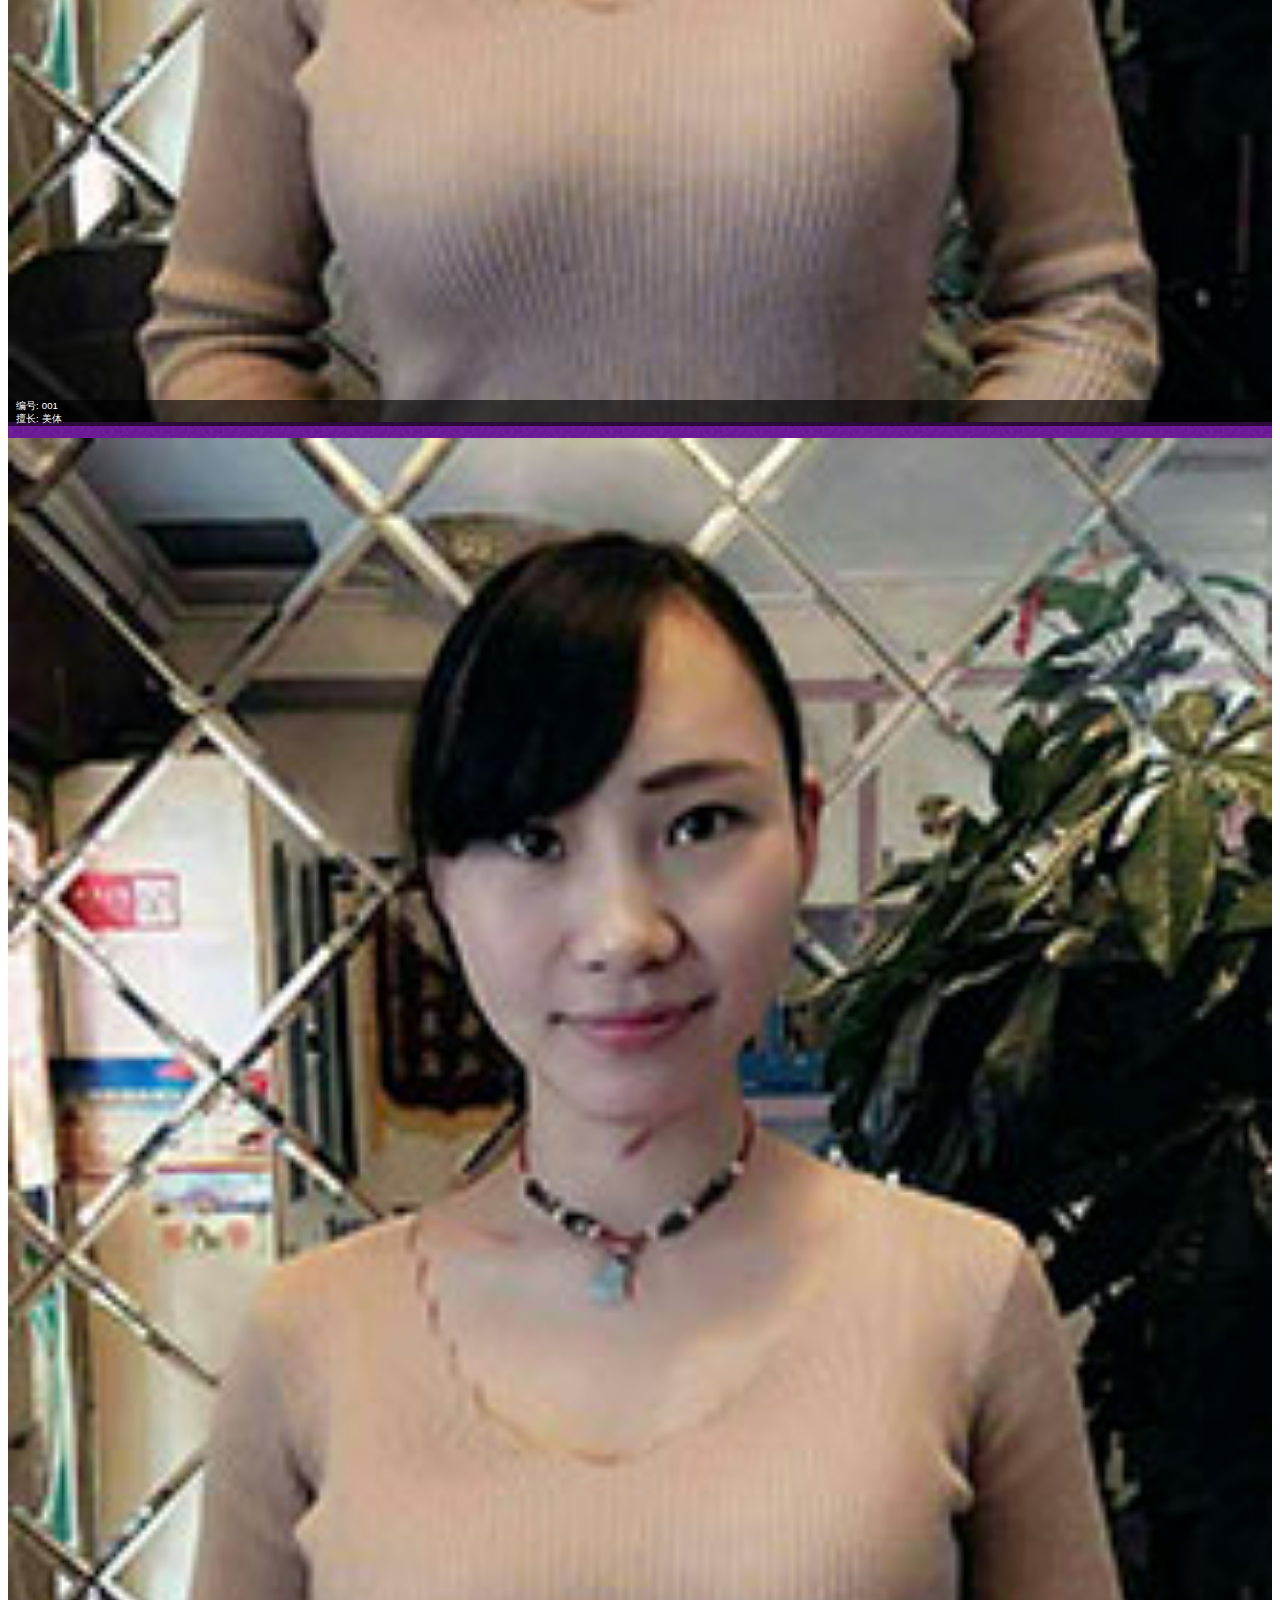
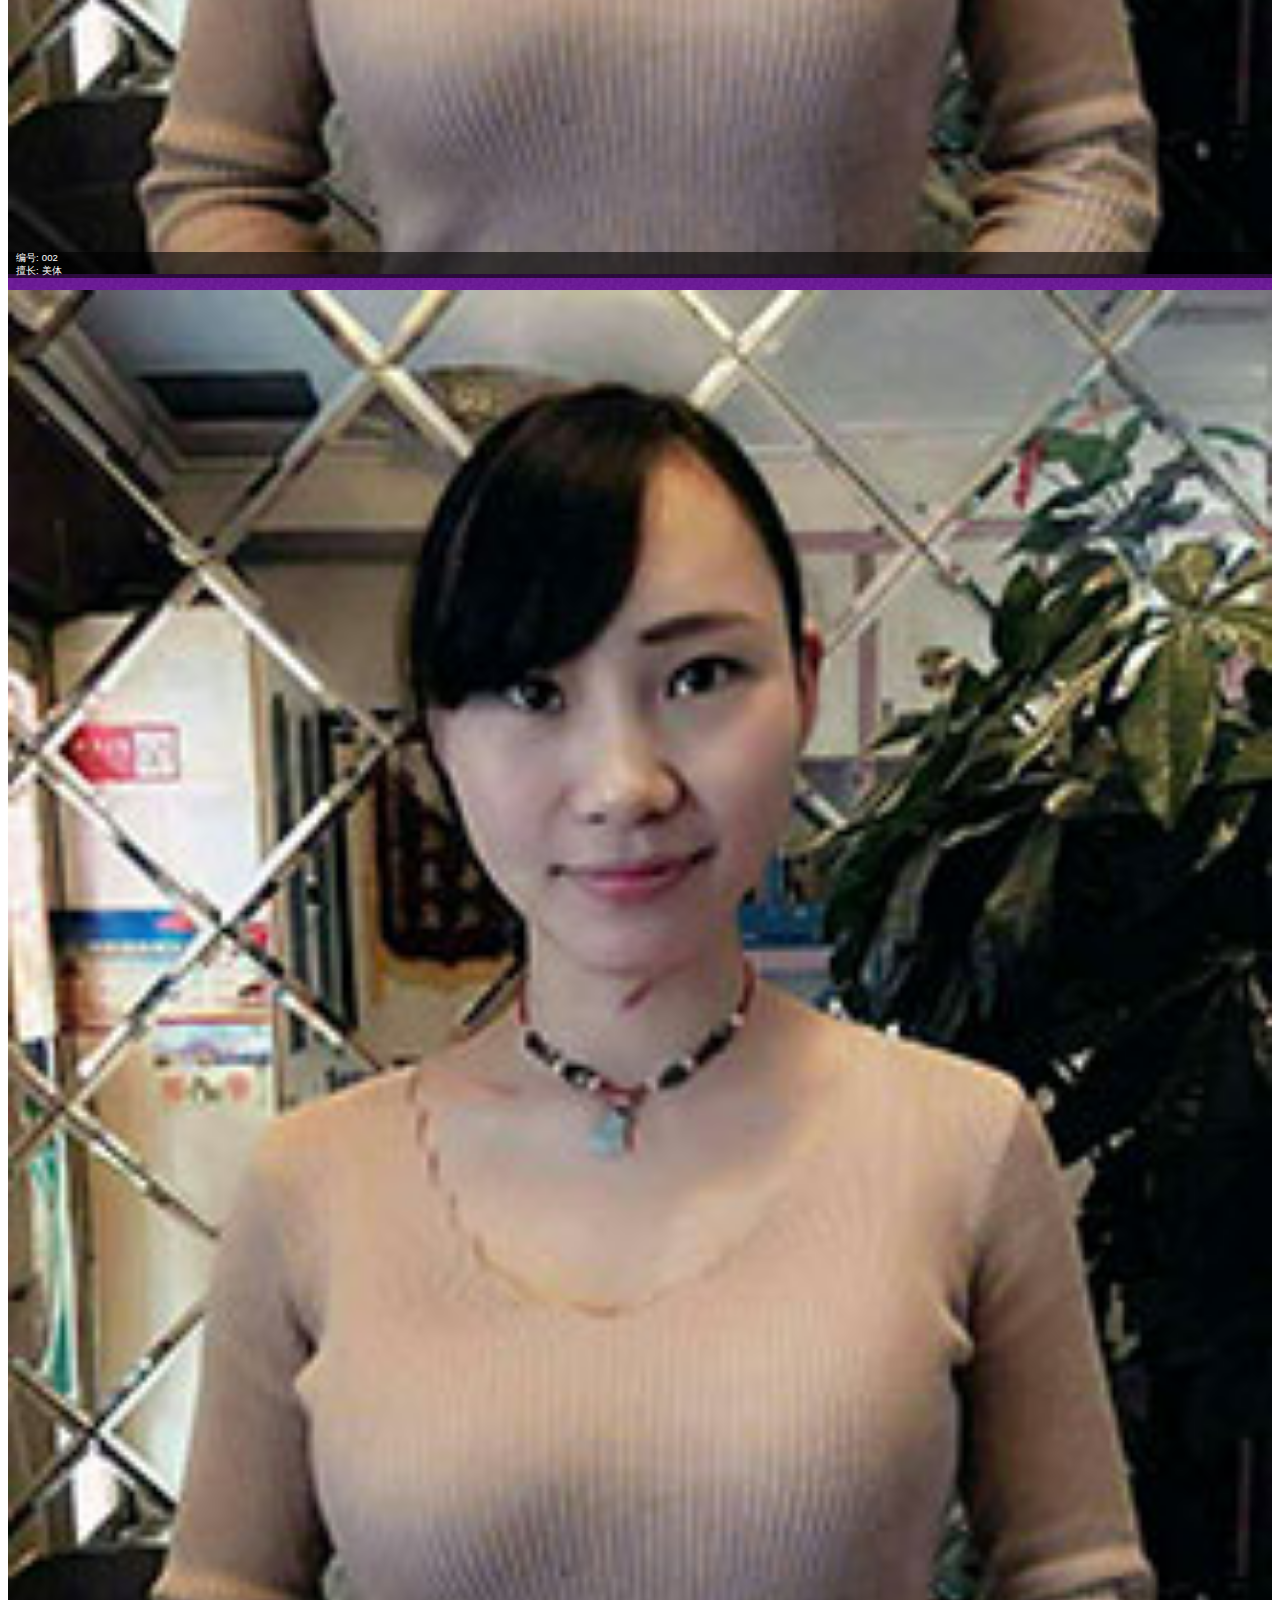
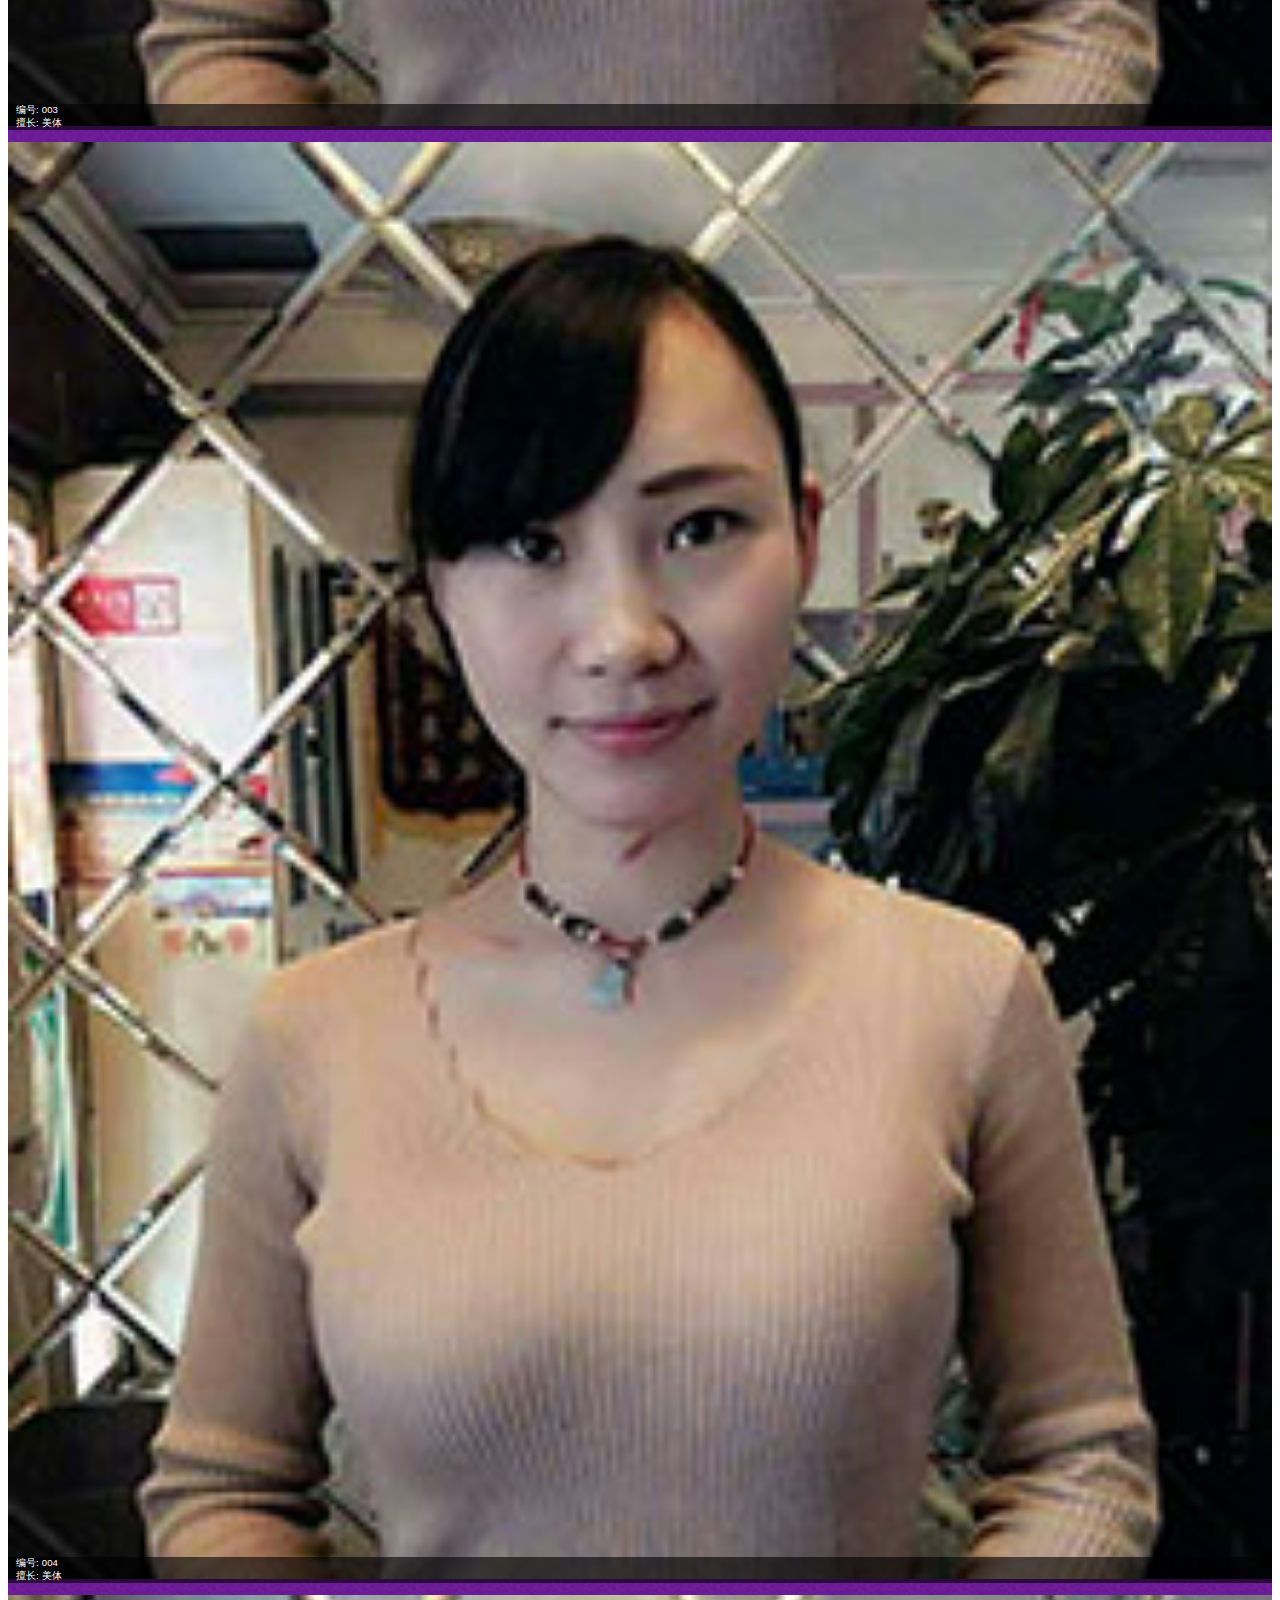
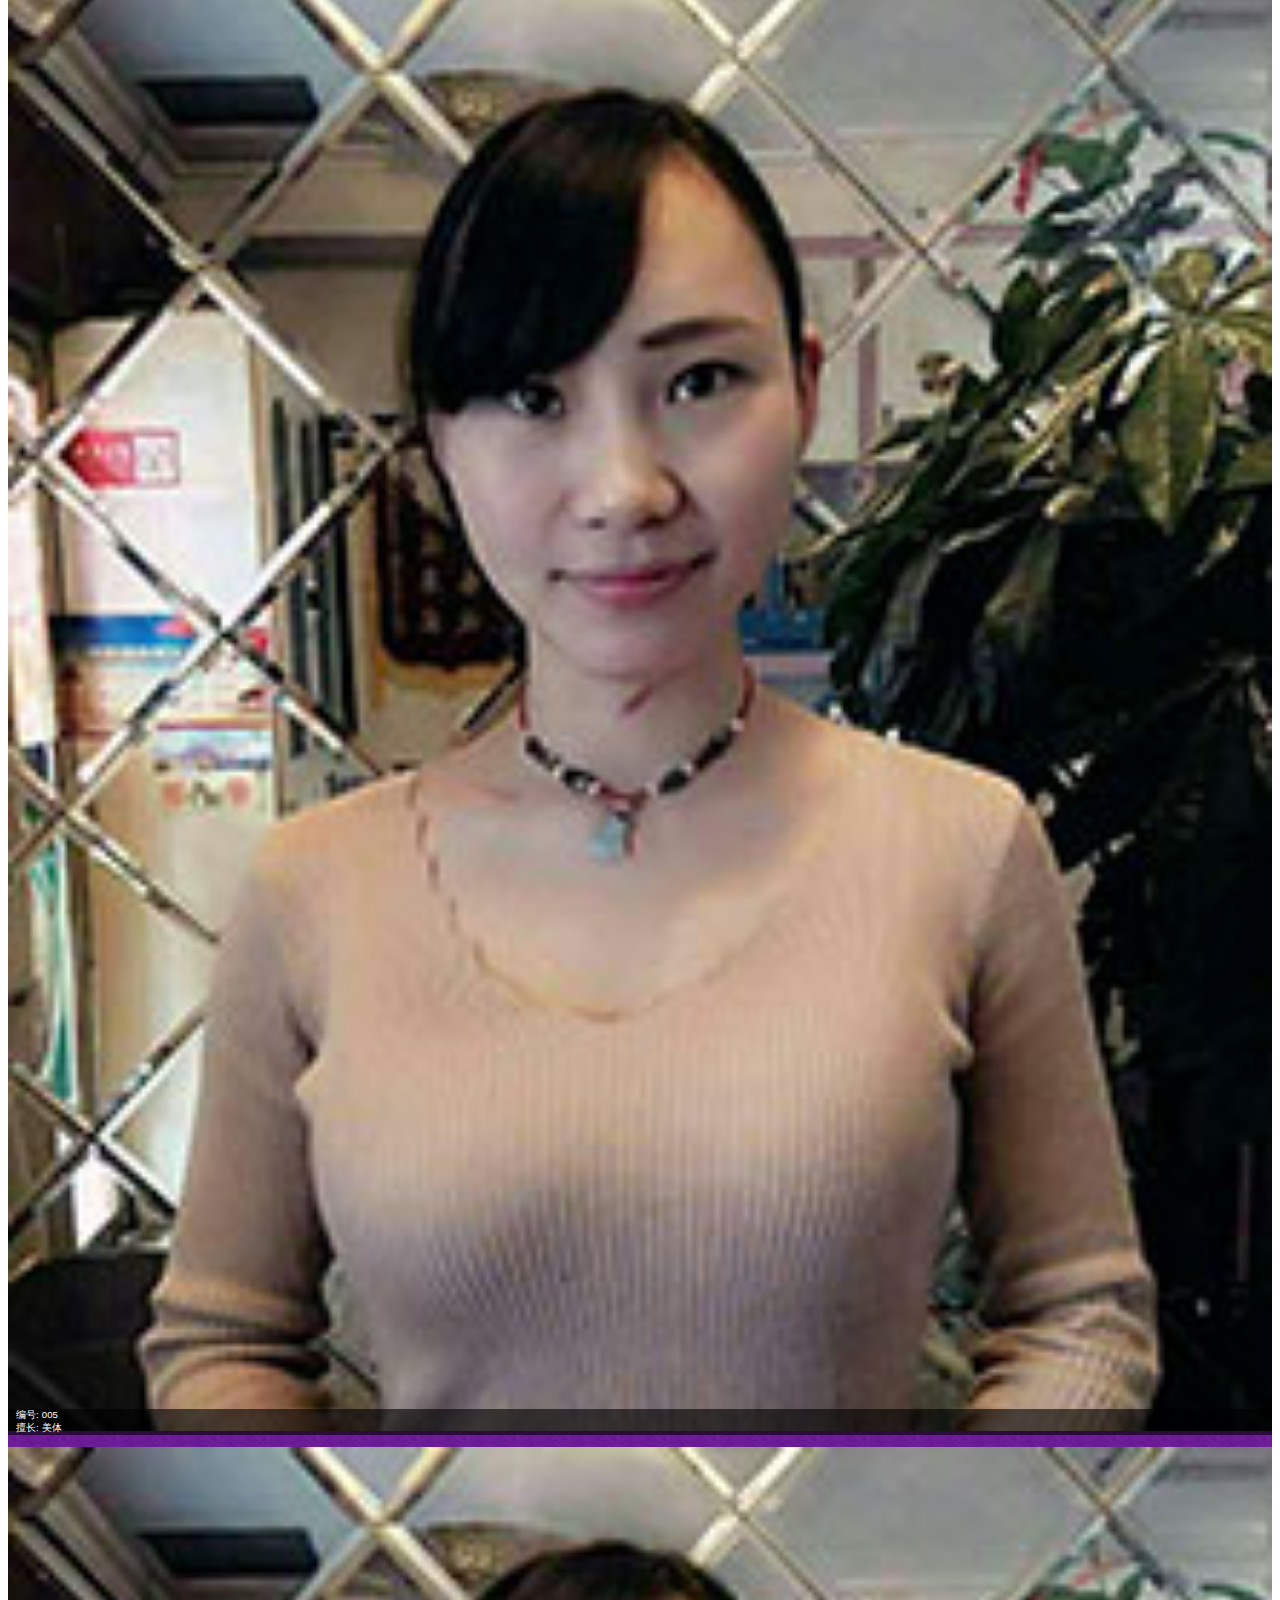
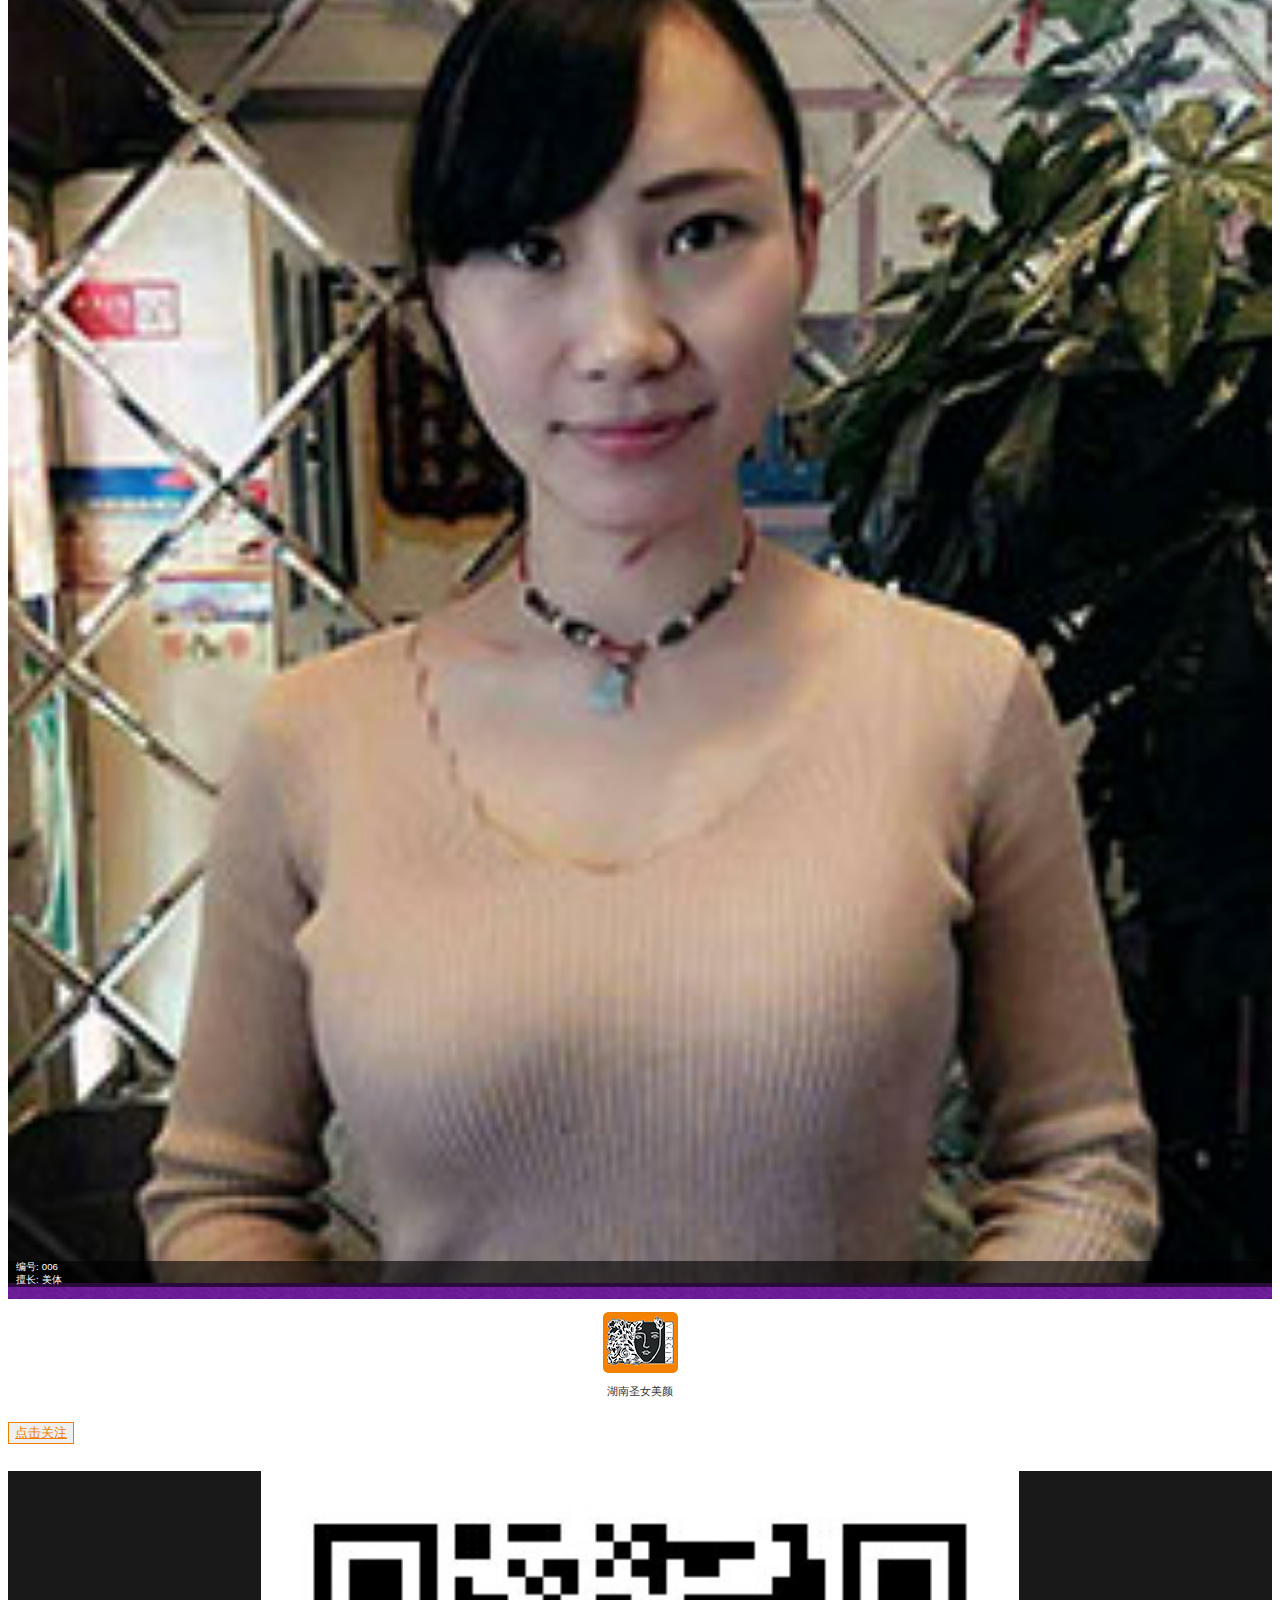
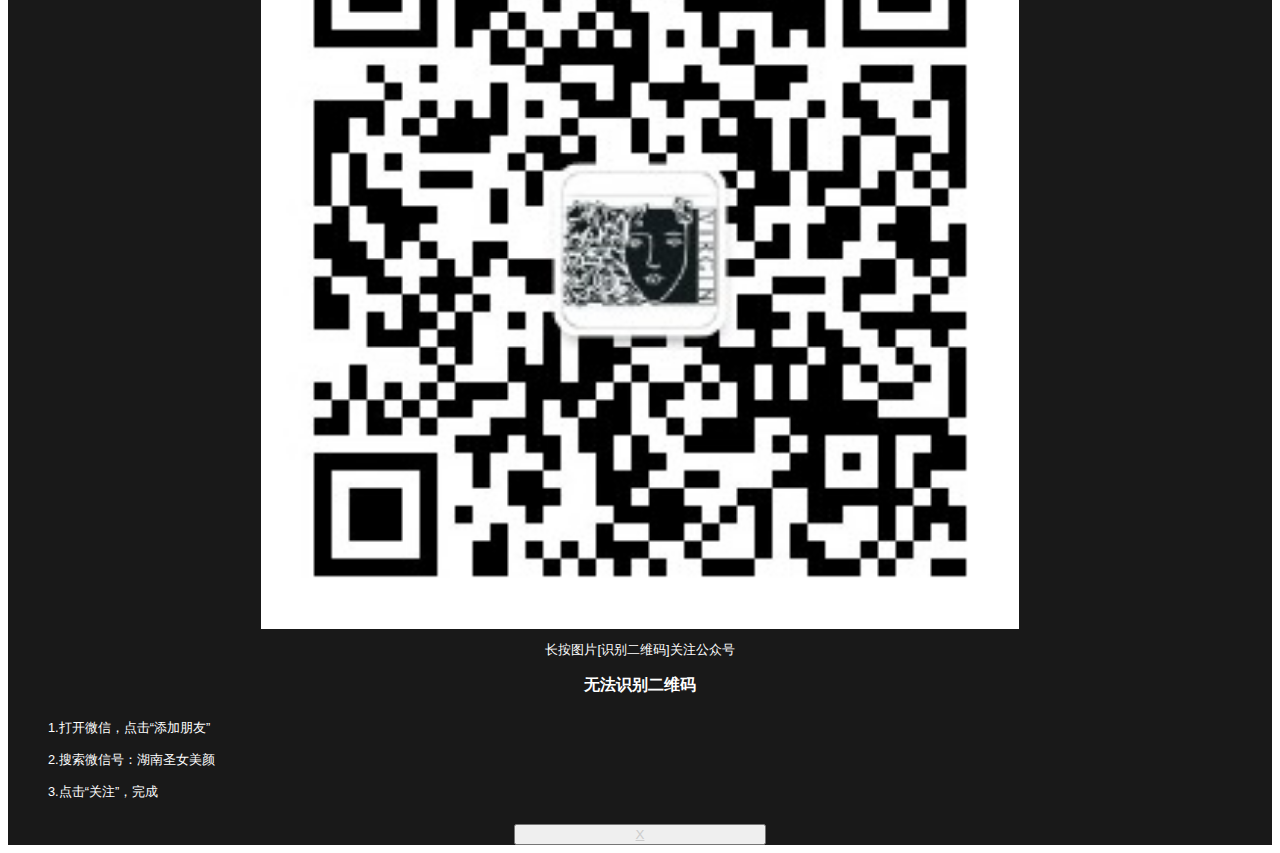
==== commit 21aba32a: "Update index.html" ====
--- a/index.html
+++ b/index.html
@@ -1,11 +1,319 @@
-<!doctype html><html lang=""><head><meta charset="utf-8"><meta name="description" content=""><meta name="viewport" content="initial-scale=1,maximum-scale=1"><meta name="apple-mobile-web-app-capable" content="yes"><meta name="apple-mobile-web-app-status-bar-style" content="black"><title>湖南圣女美颜</title><link rel="apple-touch-icon" href="apple-touch-icon.png"><link rel="stylesheet" href="//g.alicdn.com/msui/sm/0.6.2/css/sm.css"><!-- <link rel="stylesheet" href="//g.alicdn.com/msui/sm/0.6.2/css/sm.min.css"> --><link rel="stylesheet" href="//g.alicdn.com/msui/sm/0.6.2/css/sm-extend.min.css"><!-- Place favicon.ico in the root directory --><link rel="stylesheet" href="styles/main.css"></head><body><!--[if lt IE 10]>
+<!doctype html>
+<html lang="">
+  <head>
+    <meta charset="utf-8">
+    <meta name="description" content="">
+    <meta name="viewport" content="initial-scale=1, maximum-scale=1">
+    <meta name="apple-mobile-web-app-capable" content="yes">
+    <meta name="apple-mobile-web-app-status-bar-style" content="black">
+    <title>湖南圣女美颜</title>
+    <link rel="apple-touch-icon" href="apple-touch-icon.png">
+    <link rel="stylesheet" href="//g.alicdn.com/msui/sm/0.6.2/css/sm.css">
+    <!-- <link rel="stylesheet" href="//g.alicdn.com/msui/sm/0.6.2/css/sm.min.css"> -->
+    <link rel="stylesheet" href="//g.alicdn.com/msui/sm/0.6.2/css/sm-extend.min.css">
+    <!-- Place favicon.ico in the root directory -->
+    <!-- build:css styles/vendor.css -->
+    <!-- bower:css -->
+    <!-- endbower -->
+    <!-- endbuild -->
+    <!-- build:css styles/main.css -->
+    <link rel="stylesheet" href="styles/main.css">
+    <link rel="stylesheet" type="text/css" href="app/fonts/indexfont/iconfont.css">
+    <!-- endbuild -->
+    
+  </head>
+  <body>
+    <!--[if lt IE 10]>
     <p class="browserupgrade">You are using an <strong>outdated</strong> browser. Please <a href="http://browsehappy.com/">upgrade your browser</a> to improve your experience.</p>
-    <![endif]--><div class="page-group"><!-- 单个page ,第一个.page默认被展示--><div class="page page-index"><!-- 标题栏 --><!--     <header class="bar bar-nav">
+    <![endif]-->
+    
+    <div class="page-group">
+      <!-- 单个page ,第一个.page默认被展示-->
+      <div class="page page-index">
+        <!-- 标题栏 -->
+        <!--     <header class="bar bar-nav">
           <h1 class="title">湖南圣女美颜</h1>
-        </header> --><!-- 工具栏 --><nav class="bar bar-tab"><a class="tab-item external active" href="#"><span class="icon icon-home"></span> <span class="tab-label">首页</span> </a><a class="tab-item external" href="#"><span class="icon icon-app"></span> <span class="tab-label">服务项目</span> </a><a class="tab-item external" href="subscribe.html"><span class="icon icon-phone"></span> <span class="tab-label">在线预约</span> </a><a class="tab-item external" href="#"><span class="icon icon-code"></span> <span class="tab-label">附近门店</span> </a><a class="tab-item external" href="#"><span class="icon icon-me"></span> <span class="tab-label">个人中心</span></a></nav><!-- 这里是页面内容区 --><div class="content"><div class="banner"><img src="./images/banner.jpg" alt="深度修复，肌肤水嫩"></div><div class="content-block"><div class="nav-item"><div class="row no-gutter"><div class="col-20"><div class="img breast"><i class="icon iconfont icon-neiyi"></i></div><h2>胸部</h2></div><div class="col-20"><div class="img face"><i class="icon iconfont icon-icon12"></i></div><h2>面部</h2></div><div class="col-20"><div class="img body"><i class="icon iconfont icon-shoushen"></i></div><h2>轻盈一身</h2></div><div class="col-20"><div class="img internal"><i class="icon iconfont icon-neifenmi"></i></div><h2>内分泌</h2></div><div class="col-20"><div class="img yst"><i class="icon iconfont icon-meirongmeiti"></i></div><h2>御神通</h2></div></div><div class="row no-gutter"><div class="col-20"><div class="img flower"><i class="icon iconfont icon-iconfonthua"></i></div><h2>秘密花园</h2></div><div class="col-20"><div class="img oxygen"><i class="icon iconfont icon-yanghanliang"></i></div><h2>韩式活氧</h2></div><div class="col-20"><div class="img youth"><i class="icon iconfont icon-icon29qiqiumeiliqingchun"></i></div><h2>青春源</h2></div><div class="col-20"><div class="img haunch"><i class="icon iconfont icon-tunbu"></i></div><h2>完美翘臀</h2></div><div class="col-20"><div class="img fat"><i class="icon iconfont icon-zhifang"></i></div><h2>脂肪管理</h2></div></div></div></div><!-- 美容项目 --><div class="project-title"><h2>美容项目推荐<span class="icon icon-right"><a href=""></a></span></h2></div><div class="project-item"><div class="row"><div class="col-33 item breast"><div class="img"><img src="images/item_xiong.jpg"></div><div class="intro"><h3>项目:<span>胸部管理</span></h3><p>价格:<strong>5000元</strong></p></div></div><div class="col-33 item face"><div class="img"><img src="images/item_face.jpg"></div><div class="intro"><h3>项目:<span>面部管理</span></h3><p>价格:<strong>5000元</strong></p></div></div><div class="col-33 item flower"><div class="img"><img src="images/item_flower.jpg"></div><div class="intro"><h3>项目:<span>秘密花园</span></h3><p>价格:<strong>10000元</strong></p></div></div></div><div class="row"><div class="col-33 item internal"><div class="img"><img src="images/item_internal.jpg"></div><div class="intro"><h3>项目:<span>内分泌</span></h3><p>价格:<strong>5000元</strong></p></div></div><div class="col-33 item yst"><div class="img"><img src="images/item_yst.jpg"></div><div class="intro"><h3>项目:<span>御神通</span></h3><p>价格:<strong>5000元</strong></p></div></div><div class="col-33 item tun"><div class="img"><img src="images/item_tun.jpg"></div><div class="intro"><h3>项目:<span>臀部管理</span></h3><p>价格:<strong>5000元</strong></p></div></div></div></div><!-- 美容师 --><div class="cosmetologist-title"><h2>美容师推荐<span class="icon icon-right"><a href=""></a></span></h2></div><div class="cosmetologist-item"><div class="row"><div class="col-33 item item1"><div class="img"><img src="images/girl_item.jpg"></div><div class="intro"><h3>编号:<span>001</span></h3><p>擅长:<span>美体</span></p></div></div><div class="col-33 item item2"><div class="img"><img src="images/girl_item.jpg"></div><div class="intro"><h3>编号:<span>002</span></h3><p>擅长:<span>美体</span></p></div></div><div class="col-33 item item3"><div class="img"><img src="images/girl_item.jpg"></div><div class="intro"><h3>编号:<span>003</span></h3><p>擅长:<span>美体</span></p></div></div></div><div class="row"><div class="col-33 item item4"><div class="img"><img src="images/girl_item.jpg"></div><div class="intro"><h3>编号:<span>004</span></h3><p>擅长:<span>美体</span></p></div></div><div class="col-33 item item5"><div class="img"><img src="images/girl_item.jpg"></div><div class="intro"><h3>编号:<span>005</span></h3><p>擅长:<span>美体</span></p></div></div><div class="col-33 item item6"><div class="img"><img src="images/girl_item.jpg"></div><div class="intro"><h3>编号:<span>006</span></h3><p>擅长:<span>美体</span></p></div></div></div></div><!--点击关注  --><div class="row QRcode"><div class="img"><img src="images/QRcode.png"><p>湖南圣女美颜</p></div><button class="button button-warning"><a href="" class="open-QRcode">点击关注</a></button></div></div></div><!-- </div> --></div><!-- popup, panel 等放在这里 --><div class="popup popup-QRcode"><div class="follow-QRcode"><div class="img"><img src="images/qrcode.jpg"></div><div class="howToFollow"><p>长按图片[识别二维码]关注公众号</p><h3>无法识别二维码</h3><ul><li>1.打开微信，点击“添加朋友”</li><li>2.搜索微信号：湖南圣女美颜</li><li>3.点击“关注”，完成</li></ul></div></div><button class="button button-light"><a href="" class="close-popup">X</a></button></div><!-- Google Analytics: change UA-XXXXX-X to be your site's ID. --><script>(function(b,o,i,l,e,r){b.GoogleAnalyticsObject=l;b[l]||(b[l]=
+        </header> -->
+        <!-- 工具栏 -->
+        <nav class="bar bar-tab">
+          <a class="tab-item external active" href="#">
+            <span class="icon icon-home"></span>
+            <span class="tab-label">首页</span>
+          </a>
+          <a class="tab-item external" href="#">
+            <span class="icon icon-app"></span>
+            <span class="tab-label">服务项目</span>
+          </a>
+          <a class="tab-item external" href="subscribe.html">
+            <span class="icon icon-phone"></span>
+            <span class="tab-label">在线预约</span>
+          </a>
+          <a class="tab-item external" href="#">
+            <span class="icon icon-code"></span>
+            <span class="tab-label">附近门店</span>
+          </a>
+          <a class="tab-item external" href="#">
+            <span class="icon icon-me"></span>
+            <span class="tab-label">个人中心</span>
+          </a>
+        </nav>
+        <!-- 这里是页面内容区 -->
+        <div class="content">
+            <div class="banner">
+              <img src="./images/banner.jpg" alt="深度修复，肌肤水嫩">
+            </div>
+          <div class="content-block">
+          
+            <div class="nav-item">
+              <div class="row no-gutter">
+                <div class="col-20">
+                  <div class="img breast">
+                    <i class="icon iconfont icon-neiyi"></i>
+                  </div>
+                  <h2>胸部</h2>
+                </div>
+                <div class="col-20">
+                  <div class="img face">
+                    <i class="icon iconfont icon-icon12"></i>
+                  </div>
+                  <h2>面部</h2>
+                </div>
+                <div class="col-20">
+                  <div class="img body">
+                    <i class="icon iconfont icon-shoushen"></i>
+                  </div>
+                  <h2>轻盈一身</h2>
+                </div>
+                <div class="col-20">
+                  <div class="img internal">
+                    <i class="icon iconfont icon-neifenmi"></i>
+                  </div>
+                  <h2>内分泌</h2>
+                </div>
+                <div class="col-20">
+                  <div class="img yst">
+                    <i class="icon iconfont icon-meirongmeiti"></i>
+                  </div>
+                  <h2>御神通</h2>
+                </div>
+              </div>
+              <div class="row no-gutter">
+                <div class="col-20">
+                  <div class="img flower">
+                    <i class="icon iconfont icon-iconfonthua"></i>
+                  </div>
+                  <h2>秘密花园</h2>
+                </div>
+                <div class="col-20">
+                  <div class="img oxygen">
+                    <i class="icon iconfont icon-yanghanliang"></i>
+                  </div>
+                  <h2>韩式活氧</h2>
+                </div>
+                <div class="col-20">
+                  <div class="img youth">
+                    <i class="icon iconfont icon-icon29qiqiumeiliqingchun"></i>
+                  </div>
+                  <h2>青春源</h2>
+                </div>
+                <div class="col-20">
+                  <div class="img haunch">
+                    <i class="icon iconfont icon-tunbu"></i>
+                  </div>
+                  <h2>完美翘臀</h2>
+                </div>
+                <div class="col-20">
+                  <div class="img fat">
+                    <i class="icon iconfont icon-zhifang"></i>
+                  </div>
+                  <h2>脂肪管理</h2>
+                </div>
+              </div>
+            </div>
+          </div>
+            <!-- 美容项目 -->
+            <div class="project-title">
+              <h2>美容项目推荐<span class="icon icon-right"><a href=""></a></span></h2>
+            </div>
+            <div class="project-item">
+              <div class="row">
+                <div class="col-33 item breast">
+                  <div class="img">
+                    <img src="images/item_xiong.jpg">
+                  </div>
+                  <div class="intro">
+                    <h3>项目:<span>胸部管理</span></h3>
+                    <p>价格:<strong>5000元</strong></p>
+                  </div>
+                </div>
+                <div class="col-33 item face">
+                  <div class="img">
+                    <img src="images/item_face.jpg">
+                  </div>
+                  <div class="intro">
+                    <h3>项目:<span>面部管理</span></h3>
+                    <p>价格:<strong>5000元</strong></p>
+                  </div>
+                </div>
+                <div class="col-33 item flower">
+                  <div class="img">
+                    <img src="images/item_flower.jpg">
+                  </div>
+                  <div class="intro">
+                    <h3>项目:<span>秘密花园</span></h3>
+                    <p>价格:<strong>10000元</strong></p>
+                  </div>
+                </div>
+              </div>
+              <div class="row">
+                <div class="col-33 item internal">
+                  <div class="img">
+                    <img src="images/item_internal.jpg">
+                  </div>
+                  <div class="intro">
+                    <h3>项目:<span>内分泌</strong></h3>
+                      <p>价格:<strong>5000元</strong></p>
+                    </div>
+                  </div>
+                  <div class="col-33 item yst">
+                    <div class="img">
+                      <img src="images/item_yst.jpg">
+                    </div>
+                    <div class="intro">
+                      <h3>项目:<span>御神通</span></h3>
+                      <p>价格:<strong>5000元</strong></p>
+                    </div>
+                  </div>
+                  <div class="col-33 item tun">
+                    <div class="img">
+                      <img src="images/item_tun.jpg">
+                    </div>
+                    <div class="intro">
+                      <h3>项目:<span>臀部管理</span></h3>
+                      <p>价格:<strong>5000元</strong></p>
+                    </div>
+                  </div>
+                </div>
+              </div>
+              <!-- 美容师 -->
+              <div class="cosmetologist-title">
+                <h2>美容师推荐<span class="icon icon-right"><a href=""></a></span></h2>
+              </div>
+              <div class="cosmetologist-item">
+                <div class="row">
+                  <div class="col-33 item item1">
+                    <div class="img">
+                      <img src="images/girl_item.jpg">
+                    </div>
+                    <div class="intro">
+                      <h3>编号:<span>001</span></h3>
+                      <p>擅长:<span>美体</span></p>
+                    </div>
+                  </div>
+                  <div class="col-33 item item2">
+                    <div class="img">
+                      <img src="images/girl_item.jpg">
+                    </div>
+                    <div class="intro">
+                      <h3>编号:<span>002</span></h3>
+                      <p>擅长:<span>美体</span></p>
+                    </div>
+                  </div>
+                  <div class="col-33 item item3">
+                    <div class="img">
+                      <img src="images/girl_item.jpg">
+                    </div>
+                    <div class="intro">
+                      <h3>编号:<span>003</span></h3>
+                      <p>擅长:<span>美体</span></p>
+                    </div>
+                  </div>
+                </div>
+                <div class="row">
+                  <div class="col-33 item item4">
+                    <div class="img">
+                      <img src="images/girl_item.jpg">
+                    </div>
+                    <div class="intro">
+                      <h3>编号:<span>004</span></h3>
+                      <p>擅长:<span>美体</span></p>
+                    </div>
+                  </div>
+                  <div class="col-33 item item5">
+                    <div class="img">
+                      <img src="images/girl_item.jpg">
+                    </div>
+                    <div class="intro">
+                      <h3>编号:<span>005</span></h3>
+                      <p>擅长:<span>美体</span></p>
+                    </div>
+                  </div>
+                  <div class="col-33 item item6">
+                    <div class="img">
+                      <img src="images/girl_item.jpg">
+                    </div>
+                    <div class="intro">
+                      <h3>编号:<span>006</span></h3>
+                      <p>擅长:<span>美体</span></p>
+                    </div>
+                  </div>
+                </div>
+              </div>
+              <!--点击关注  -->
+              <div class="row QRcode">
+                <div class="img">
+                  <img src="images/QRcode.png">
+                  <p>湖南圣女美颜</p>
+                </div>
+                <button class="button button-warning"><a href="" class="open-QRcode">点击关注</a></button>
+              </div>
+
+          </div>
+        </div>
+        <!-- </div> -->
+      </div>
+      <!-- popup, panel 等放在这里 -->
+      <div class="popup popup-QRcode">
+        <div class="follow-QRcode">
+          <div class="img">
+            <img src="images/qrcode.jpg">
+          </div>
+          <div class="howToFollow">
+            <p>长按图片[识别二维码]关注公众号</p>
+            <h3>无法识别二维码</h3>
+            <ul>
+              <li>1.打开微信，点击“添加朋友”</li>
+              <li>2.搜索微信号：湖南圣女美颜</li>
+              <li>3.点击“关注”，完成</li>
+            </ul>
+          </div>
+        </div>
+        <button class="button button-light"><a href="" class="close-popup">X</a></button>
+      </div>
+      <!-- Google Analytics: change UA-XXXXX-X to be your site's ID. -->
+      <script>
+      (function(b,o,i,l,e,r){b.GoogleAnalyticsObject=l;b[l]||(b[l]=
       function(){(b[l].q=b[l].q||[]).push(arguments)});b[l].l=+new Date;
       e=o.createElement(i);r=o.getElementsByTagName(i)[0];
       e.src='https://www.google-analytics.com/analytics.js';
       r.parentNode.insertBefore(e,r)}(window,document,'script','ga'));
-      ga('create','UA-XXXXX-X');ga('send','pageview');<script type='text/javascript' src='//g.alicdn.com/sj/lib/zepto/zepto.min.js' charset='utf-8'></script>;<script type='text/javascript' src='//g.alicdn.com/msui/sm/0.6.2/js/sm.min.js' charset='utf-8'></script> 
-      <script type='text/javascript' src='//g.alicdn.com/msui/sm/0.6.2/js/sm-extend.min.js' charset='utf-8'></script></script><script src="scripts/main.js"></script></body></html>
+      ga('create','UA-XXXXX-X');ga('send','pageview');
+      </script>
+      <!-- build:js scripts/vendor.js -->
+      <!-- bower:js -->
+      <!-- endbower -->
+      <!-- endbuild -->
+      
+      <!-- build:js scripts/main.js -->
+      
+      <script type='text/javascript' src='//g.alicdn.com/sj/lib/zepto/zepto.js' charset='utf-8'></script>
+      <script type='text/javascript' src='//g.alicdn.com/msui/sm/0.6.2/js/sm.js' charset='utf-8'></script>
+      <!--  <script type='text/javascript' src='//g.alicdn.com/sj/lib/zepto/zepto.min.js' charset='utf-8'></script>
+      <script type='text/javascript' src='//g.alicdn.com/msui/sm/0.6.2/js/sm.min.js' charset='utf-8'></script> -->
+      <script type='text/javascript' src='//g.alicdn.com/msui/sm/0.6.2/js/sm-extend.min.js' charset='utf-8'></script>
+      <script src="app/scripts/main.js"></script>
+<!--       <script type="text/javascript" scr="app/scripts/project-picker.js"></script> -->
+      <!-- <script>$.init()</script> -->
+      <!-- endbuild -->      
+    </body>
+  </html>
